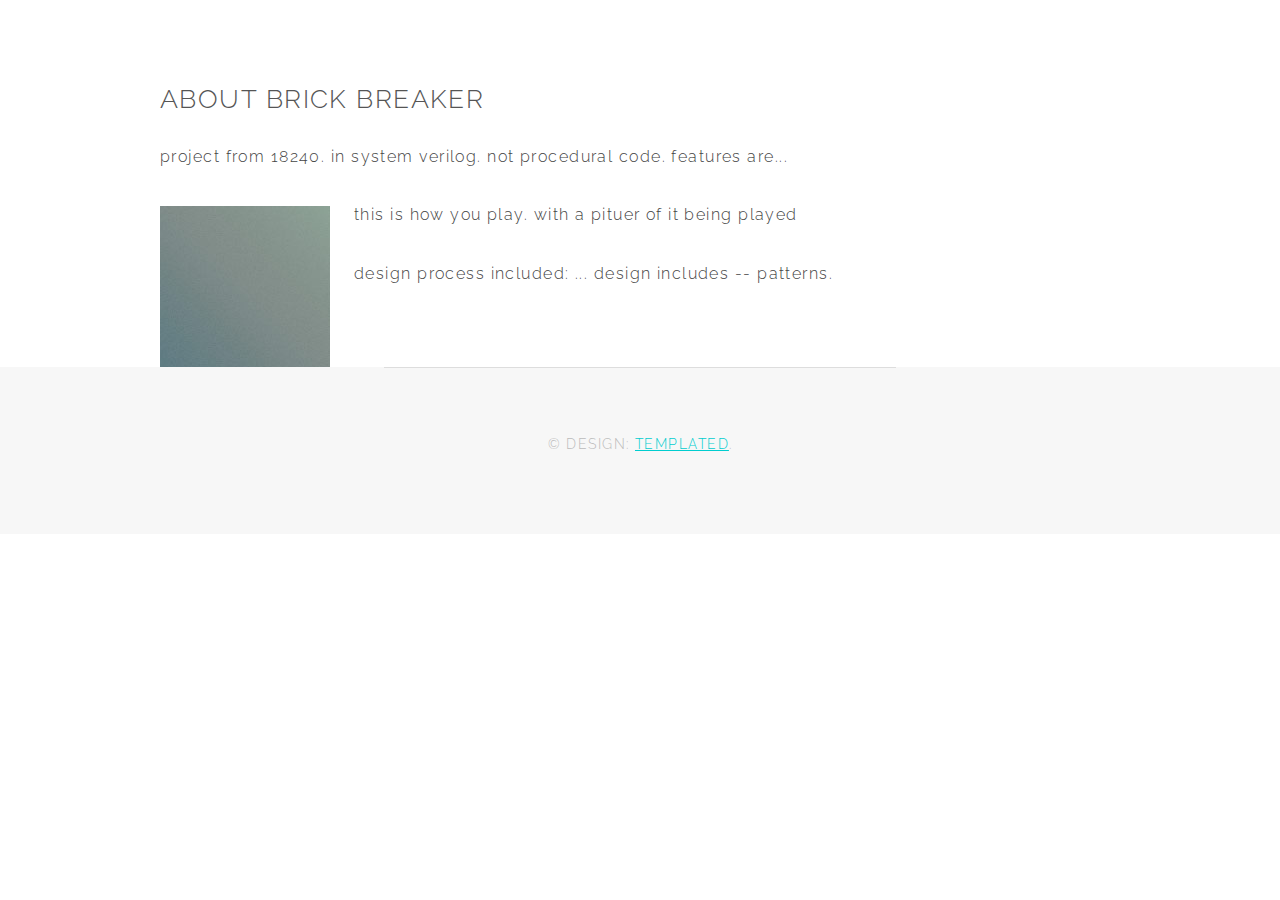
==== BrickBreaker.html @ 923b13d5 "bb" ====
<!DOCTYPE HTML>
<!--
  Typify by TEMPLATED
  templated.co @templatedco
  Released for free under the Creative Commons Attribution 3.0 license (templated.co/license)
-->
<html>
  <head>
    <title>Amy Lin - Brick Breaker</title>
    <meta charset="utf-8" />
    <meta name="viewport" content="width=device-width, initial-scale=1" />
    <!--[if lte IE 8]><script src="assets/js/ie/html5shiv.js"></script><![endif]-->
    <link rel="stylesheet" href="assets/css/main.css" />
    <!--[if lte IE 9]><link rel="stylesheet" href="assets/css/ie9.css" /><![endif]-->
  </head>
  <body>

    <!-- Banner -->
    <!--
      <section id="banner">
        <h2><strong>Scrabble</strong></h2>
        <p>Brought to you by Templated</p>
        <ul class="actions">
          <li><a href="#" class="button special">Get started</a></li>
        </ul>
      </section>
    -->

    <!-- maybe there's a way to put a smaller header here -->
    <!-- About the project -->
    <section is="" class="wrapper">
      <div class="inner">

          <h2 id="content">About Brick Breaker</h2>
          <p>project from 18240. in system verilog. not procedural code. features are...</p>
        
          <!-- add screen shot-->
          <p><span class="image left"><img src="images/pic02.jpg" alt="" /></span>this is how you play. with a pituer of it being played</p>

          <!-- have picture of game being played --> 
          <p>design process included: ... design includes -- patterns. </p>
        </div>
    </section>



    <!--
      <section id="one" class="wrapper special">
        <div class="inner">
          <header class="major">
            <h2>Projects</h2>
          </header>

          <div class="features">
            <div class="feature">
              <i class="fa fa-diamond"></i>
              <h3><a href="#">Brick Breaker</a></h3>
              <p>System Verilog</p>
            </div>

            <div class="feature">
              <i class="fa fa-paper-plane-o"></i>
              <h3><a href="Scrabble.html">Scrabble</a></h3>
              <p>Java</p>
            </div>

            
            <div class="feature">
              <i class="fa fa-copy"></i>
              <h3>Scrabble</h3>
              <p>Java</p>
            </div>

            <div class="feature">
              <i class="fa fa-paper-plane-o"></i>
              <h3>Feugiat nullam</h3>
              <p>Sed tempus feugiat adipiscing nisl cursus aliquam dolore.</p>
            </div>

            <div class="feature">
              <i class="fa fa-save"></i>
              <h3>Amet imperdiet</h3>
              <p>Sed tempus feugiat adipiscing nisl cursus aliquam dolore.</p>
            </div>

            <div class="feature">
              <i class="fa fa-envelope-o"></i>
              <h3>Tempus lorem</h3>
              <p>Sed tempus feugiat adipiscing nisl cursus aliquam dolore.</p>
            </div>
            

          </div>
        </div>
      </section>
    -->

    <!-- Two -->
    <!--
      <section id="two" class="wrapper style2 special">
        <div class="inner narrow">
          <header>
            <h2>Get in touch</h2>
          </header>
          <form class="grid-form" method="post" action="#">
            <div class="form-control narrow">
              <label for="name">Name</label>
              <input name="name" id="name" type="text">
            </div>
            <div class="form-control narrow">
              <label for="email">Email</label>
              <input name="email" id="email" type="email">
            </div>
            <div class="form-control">
              <label for="message">Message</label>
              <textarea name="message" id="message" rows="4"></textarea>
            </div>
            <ul class="actions">
              <li><input value="Send Message" type="submit"></li>
            </ul>
          </form>
        </div>
      </section>
    -->

    <!-- Three -->
    <!--
      <section id="three" class="wrapper">
        <div class="inner">

          <h2 id="content">Sample Content</h2>
          <p>Praesent ac adipiscing ullamcorper semper ut amet ac risus. Lorem sapien ut odio odio nunc. Ac adipiscing nibh porttitor erat risus justo adipiscing adipiscing amet placerat accumsan. Vis. Faucibus odio magna tempus adipiscing a non. In mi primis arcu ut non accumsan vivamus ac blandit adipiscing adipiscing arcu metus praesent turpis eu ac lacinia nunc ac commodo gravida adipiscing eget accumsan ac nunc adipiscing adipiscing.</p>
          <div class="row">
            <div class="6u 12u$(small)">
              <h3>Sem turpis amet semper</h3>
              <p>Nunc lacinia ante nunc ac lobortis. Interdum adipiscing gravida odio porttitor sem non mi integer non faucibus ornare mi ut ante amet placerat aliquet. Volutpat commodo eu sed ante lacinia. Sapien a lorem in integer ornare praesent commodo adipiscing arcu in massa commodo lorem accumsan at odio massa ac ac. Semper adipiscing varius montes viverra nibh in adipiscing blandit tempus accumsan.</p>
            </div>
            <div class="6u$ 12u$(small)">
              <h3>Magna odio tempus commodo</h3>
              <p>In arcu accumsan arcu adipiscing accumsan orci ac. Felis id enim aliquet. Accumsan ac integer lobortis commodo ornare aliquet accumsan erat tempus amet porttitor. Ante commodo blandit adipiscing integer semper orci eget. Faucibus commodo adipiscing mi eu nullam accumsan morbi arcu ornare odio mi adipiscing nascetur lacus ac interdum morbi accumsan vis mi accumsan ac praesent.</p>
            </div>
            <div class="4u 12u$(medium)">
              <h3>Interdum sapien gravida</h3>
              <p>Nunc lacinia ante nunc ac lobortis. Interdum adipiscing gravida odio porttitor sem non mi integer non faucibus ornare mi ut ante amet placerat aliquet. Volutpat eu sed ante lacinia sapien lorem accumsan varius montes viverra nibh in adipiscing blandit tempus accumsan.</p>
            </div>
            <div class="4u 12u$(medium)">
              <h3>Faucibus consequat lorem</h3>
              <p>Nunc lacinia ante nunc ac lobortis. Interdum adipiscing gravida odio porttitor sem non mi integer non faucibus ornare mi ut ante amet placerat aliquet. Volutpat eu sed ante lacinia sapien lorem accumsan varius montes viverra nibh in adipiscing blandit tempus accumsan.</p>
            </div>
            <div class="4u$ 12u$(medium)">
              <h3>Accumsan montes viverra</h3>
              <p>Nunc lacinia ante nunc ac lobortis. Interdum adipiscing gravida odio porttitor sem non mi integer non faucibus ornare mi ut ante amet placerat aliquet. Volutpat eu sed ante lacinia sapien lorem accumsan varius montes viverra nibh in adipiscing blandit tempus accumsan.</p>
            </div>
          </div>

          <hr class="major" />

          <h2 id="elements">Elements</h2>
          <div class="row 200%">
            <div class="6u 12u$(medium)">

              <h3>Text</h3>
              <p>This is <b>bold</b> and this is <strong>strong</strong>. This is <i>italic</i> and this is <em>emphasized</em>.
              This is <sup>superscript</sup> text and this is <sub>subscript</sub> text.
              This is <u>underlined</u> and this is code: <code>for (;;) { ... }</code>.
              Finally, this is a <a href="#">link</a>.</p>
              <hr />
              <h2>Heading Level 2</h2>
              <h3>Heading Level 3</h3>
              <h4>Heading Level 4</h4>
              <h5>Heading Level 5</h5>
              <h6>Heading Level 6</h6>
              <hr />
              <header>
                <h2>Heading with a Subtitle</h2>
                <p>Lorem ipsum dolor sit amet nullam id egestas urna aliquam</p>
              </header>
              <p>Nunc lacinia ante nunc ac lobortis. Interdum adipiscing gravida odio porttitor sem non mi integer non faucibus ornare mi ut ante amet placerat aliquet. Volutpat eu sed ante lacinia sapien lorem accumsan varius montes viverra nibh in adipiscing blandit tempus accumsan.</p>
              <header>
                <h3>Heading with a Subtitle</h3>
                <p>Lorem ipsum dolor sit amet nullam id egestas urna aliquam</p>
              </header>
              <p>Nunc lacinia ante nunc ac lobortis. Interdum adipiscing gravida odio porttitor sem non mi integer non faucibus ornare mi ut ante amet placerat aliquet. Volutpat eu sed ante lacinia sapien lorem accumsan varius montes viverra nibh in adipiscing blandit tempus accumsan.</p>
              <header>
                <h4>Heading with a Subtitle</h4>
                <p>Lorem ipsum dolor sit amet nullam id egestas urna aliquam</p>
              </header>
              <p>Nunc lacinia ante nunc ac lobortis. Interdum adipiscing gravida odio porttitor sem non mi integer non faucibus ornare mi ut ante amet placerat aliquet. Volutpat eu sed ante lacinia sapien lorem accumsan varius montes viverra nibh in adipiscing blandit tempus accumsan.</p>

              <h3>Lists</h3>
              <div class="row">
                <div class="6u 12u$(small)">

                  <h4>Unordered</h4>
                  <ul>
                    <li>Dolor pulvinar etiam magna etiam.</li>
                    <li>Sagittis adipiscing lorem eleifend.</li>
                    <li>Felis enim feugiat dolore viverra.</li>
                  </ul>

                  <h4>Alternate</h4>
                  <ul class="alt">
                    <li>Dolor pulvinar etiam magna etiam.</li>
                    <li>Sagittis adipiscing lorem eleifend.</li>
                    <li>Felis enim feugiat dolore viverra.</li>
                  </ul>

                </div>
                <div class="6u$ 12u$(small)">

                  <h4>Ordered</h4>
                  <ol>
                    <li>Dolor pulvinar etiam magna etiam.</li>
                    <li>Etiam vel felis at lorem sed viverra.</li>
                    <li>Felis enim feugiat dolore viverra.</li>
                    <li>Dolor pulvinar etiam magna etiam.</li>
                    <li>Etiam vel felis at lorem sed viverra.</li>
                    <li>Felis enim feugiat dolore viverra.</li>
                  </ol>

                  <h4>Icons</h4>
                  <ul class="icons">
                    <li><a href="#" class="icon fa-twitter"><span class="label">Twitter</span></a></li>
                    <li><a href="#" class="icon fa-facebook"><span class="label">Facebook</span></a></li>
                    <li><a href="#" class="icon fa-instagram"><span class="label">Instagram</span></a></li>
                    <li><a href="#" class="icon fa-github"><span class="label">Github</span></a></li>
                    <li><a href="#" class="icon fa-dribbble"><span class="label">Dribbble</span></a></li>
                    <li><a href="#" class="icon fa-tumblr"><span class="label">Tumblr</span></a></li>
                  </ul>

                </div>
              </div>
              <h4>Definition</h4>
              <dl>
                <dt>Item 1</dt>
                <dd>
                  <p>Lorem ipsum dolor vestibulum ante ipsum primis in faucibus vestibulum. Blandit adipiscing eu felis iaculis volutpat ac adipiscing accumsan eu faucibus. Integer ac pellentesque praesent.</p>
                </dd>
                <dt>Item 2</dt>
                <dd>
                  <p>Lorem ipsum dolor vestibulum ante ipsum primis in faucibus vestibulum. Blandit adipiscing eu felis iaculis volutpat ac adipiscing accumsan eu faucibus. Integer ac pellentesque praesent.</p>
                </dd>
                <dt>Item 3</dt>
                <dd>
                  <p>Lorem ipsum dolor vestibulum ante ipsum primis in faucibus vestibulum. Blandit adipiscing eu felis iaculis volutpat ac adipiscing accumsan eu faucibus. Integer ac pellentesque praesent.</p>
                </dd>
              </dl>

              <h4>Actions</h4>
              <ul class="actions">
                <li><a href="#" class="button special">Default</a></li>
                <li><a href="#" class="button">Default</a></li>
                <li><a href="#" class="button alt">Default</a></li>
              </ul>
              <ul class="actions small">
                <li><a href="#" class="button special small">Small</a></li>
                <li><a href="#" class="button small">Small</a></li>
                <li><a href="#" class="button alt small">Small</a></li>
              </ul>
              <div class="row">
                <div class="3u 12u$(small)">
                  <ul class="actions vertical">
                    <li><a href="#" class="button special">Default</a></li>
                    <li><a href="#" class="button">Default</a></li>
                    <li><a href="#" class="button alt">Default</a></li>
                  </ul>
                </div>
                <div class="3u 12u$(small)">
                  <ul class="actions vertical small">
                    <li><a href="#" class="button special small">Small</a></li>
                    <li><a href="#" class="button small">Small</a></li>
                    <li><a href="#" class="button alt small">Small</a></li>
                  </ul>
                </div>
                <div class="3u 12u$(small)">
                  <ul class="actions vertical">
                    <li><a href="#" class="button special fit">Default</a></li>
                    <li><a href="#" class="button fit">Default</a></li>
                    <li><a href="#" class="button alt fit">Default</a></li>
                  </ul>
                </div>
                <div class="3u$ 12u$(small)">
                  <ul class="actions vertical small">
                    <li><a href="#" class="button special small fit">Small</a></li>
                    <li><a href="#" class="button small fit">Small</a></li>
                    <li><a href="#" class="button alt small fit">Small</a></li>
                  </ul>
                </div>
              </div>

              <h3>Blockquote</h3>
              <blockquote>Fringilla nisl. Donec accumsan interdum nisi, quis tincidunt felis sagittis eget tempus euismod. Vestibulum ante ipsum primis in faucibus vestibulum. Blandit adipiscing eu felis iaculis volutpat ac adipiscing accumsan faucibus. Vestibulum ante ipsum primis in faucibus vestibulum. Blandit adipiscing eu felis.</blockquote>

              <h3>Table</h3>
              <h4>Default</h4>
              <div class="table-wrapper">
                <table>
                  <thead>
                    <tr>
                      <th>Name</th>
                      <th>Description</th>
                      <th>Price</th>
                    </tr>
                  </thead>
                  <tbody>
                    <tr>
                      <td>Item 1</td>
                      <td>Ante turpis integer aliquet porttitor.</td>
                      <td>29.99</td>
                    </tr>
                    <tr>
                      <td>Item 2</td>
                      <td>Vis ac commodo adipiscing arcu aliquet.</td>
                      <td>19.99</td>
                    </tr>
                    <tr>
                      <td>Item 3</td>
                      <td> Morbi faucibus arcu accumsan lorem.</td>
                      <td>29.99</td>
                    </tr>
                    <tr>
                      <td>Item 4</td>
                      <td>Vitae integer tempus condimentum.</td>
                      <td>19.99</td>
                    </tr>
                    <tr>
                      <td>Item 5</td>
                      <td>Ante turpis integer aliquet porttitor.</td>
                      <td>29.99</td>
                    </tr>
                  </tbody>
                  <tfoot>
                    <tr>
                      <td colspan="2"></td>
                      <td>100.00</td>
                    </tr>
                  </tfoot>
                </table>
              </div>

              <h4>Alternate</h4>
              <div class="table-wrapper">
                <table class="alt">
                  <thead>
                    <tr>
                      <th>Name</th>
                      <th>Description</th>
                      <th>Price</th>
                    </tr>
                  </thead>
                  <tbody>
                    <tr>
                      <td>Item 1</td>
                      <td>Ante turpis integer aliquet porttitor.</td>
                      <td>29.99</td>
                    </tr>
                    <tr>
                      <td>Item 2</td>
                      <td>Vis ac commodo adipiscing arcu aliquet.</td>
                      <td>19.99</td>
                    </tr>
                    <tr>
                      <td>Item 3</td>
                      <td> Morbi faucibus arcu accumsan lorem.</td>
                      <td>29.99</td>
                    </tr>
                    <tr>
                      <td>Item 4</td>
                      <td>Vitae integer tempus condimentum.</td>
                      <td>19.99</td>
                    </tr>
                    <tr>
                      <td>Item 5</td>
                      <td>Ante turpis integer aliquet porttitor.</td>
                      <td>29.99</td>
                    </tr>
                  </tbody>
                  <tfoot>
                    <tr>
                      <td colspan="2"></td>
                      <td>100.00</td>
                    </tr>
                  </tfoot>
                </table>
              </div>

            </div>
            <div class="6u$ 12u$(medium)">

              <h3>Buttons</h3>
              <ul class="actions">
                <li><a href="#" class="button special">Special</a></li>
                <li><a href="#" class="button">Default</a></li>
                <li><a href="#" class="button alt">Alternate</a></li>
              </ul>
              <ul class="actions">
                <li><a href="#" class="button special big">Big</a></li>
                <li><a href="#" class="button">Default</a></li>
                <li><a href="#" class="button alt small">Small</a></li>
              </ul>
              <ul class="actions fit">
                <li><a href="#" class="button special fit">Fit</a></li>
                <li><a href="#" class="button fit">Fit</a></li>
                <li><a href="#" class="button alt fit">Fit</a></li>
              </ul>
              <ul class="actions fit small">
                <li><a href="#" class="button special fit small">Fit + Small</a></li>
                <li><a href="#" class="button fit small">Fit + Small</a></li>
                <li><a href="#" class="button alt fit small">Fit + Small</a></li>
              </ul>
              <ul class="actions">
                <li><a href="#" class="button special icon fa-search">Icon</a></li>
                <li><a href="#" class="button icon fa-download">Icon</a></li>
                <li><a href="#" class="button alt icon fa-check">Icon</a></li>
              </ul>
              <ul class="actions">
                <li><span class="button special disabled">Special</span></li>
                <li><span class="button disabled">Default</span></li>
                <li><span class="button alt disabled">Alternate</span></li>
              </ul>

              <h3>Form</h3>
              <form method="post" action="#">
                <div class="row uniform">
                  <div class="6u 12u$(xsmall)">
                    <input type="text" name="name" id="name" value="" placeholder="Name" />
                  </div>
                  <div class="6u$ 12u$(xsmall)">
                    <input type="email" name="email" id="email" value="" placeholder="Email" />
                  </div>
                  <div class="12u$">
                    <div class="select-wrapper">
                      <select name="category" id="category">
                        <option value="">- Category -</option>
                        <option value="1">Manufacturing</option>
                        <option value="1">Shipping</option>
                        <option value="1">Administration</option>
                        <option value="1">Human Resources</option>
                      </select>
                    </div>
                  </div>
                  <div class="4u 12u$(small)">
                    <input type="radio" id="priority-low" name="priority" checked>
                    <label for="priority-low">Low Priority</label>
                  </div>
                  <div class="4u 12u$(small)">
                    <input type="radio" id="priority-normal" name="priority">
                    <label for="priority-normal">Normal Priority</label>
                  </div>
                  <div class="4u$ 12u$(small)">
                    <input type="radio" id="priority-high" name="priority">
                    <label for="priority-high">High Priority</label>
                  </div>
                  <div class="6u 12u$(small)">
                    <input type="checkbox" id="copy" name="copy">
                    <label for="copy">Email me a copy of this message</label>
                  </div>
                  <div class="6u$ 12u$(small)">
                    <input type="checkbox" id="human" name="human" checked>
                    <label for="human">I am a human and not a robot</label>
                  </div>
                  <div class="12u$">
                    <textarea name="message" id="message" placeholder="Enter your message" rows="6"></textarea>
                  </div>
                  <div class="12u$">
                    <ul class="actions">
                      <li><input type="submit" value="Send Message" /></li>
                      <li><input type="reset" value="Reset" class="alt" /></li>
                    </ul>
                  </div>
                </div>
              </form>

              <hr />

              <form method="post" action="#">
                <div class="row uniform">
                  <div class="9u 12u$(small)">
                    <input type="text" name="query" id="query" value="" placeholder="Query" />
                  </div>
                  <div class="3u$ 12u$(small)">
                    <input type="submit" value="Search" class="fit" />
                  </div>
                </div>
              </form>

              <h3>Image</h3>
              <h4>Fit</h4>
              <span class="image fit"><img src="images/pic01.jpg" alt="" /></span>
              <div class="box alt">
                <div class="row 50% uniform">
                  <div class="4u"><span class="image fit"><img src="images/pic01.jpg" alt="" /></span></div>
                  <div class="4u"><span class="image fit"><img src="images/pic01.jpg" alt="" /></span></div>
                  <div class="4u$"><span class="image fit"><img src="images/pic01.jpg" alt="" /></span></div>
                  <div class="4u"><span class="image fit"><img src="images/pic01.jpg" alt="" /></span></div>
                  <div class="4u"><span class="image fit"><img src="images/pic01.jpg" alt="" /></span></div>
                  <div class="4u$"><span class="image fit"><img src="images/pic01.jpg" alt="" /></span></div>
                  <div class="4u"><span class="image fit"><img src="images/pic01.jpg" alt="" /></span></div>
                  <div class="4u"><span class="image fit"><img src="images/pic01.jpg" alt="" /></span></div>
                  <div class="4u$"><span class="image fit"><img src="images/pic01.jpg" alt="" /></span></div>
                </div>
              </div>

              <h4>Left &amp; Right</h4>
              <p><span class="image left"><img src="images/pic02.jpg" alt="" /></span>Lorem ipsum dolor sit accumsan interdum nisi, quis tincidunt felis sagittis eget. tempus euismod. Vestibulum ante ipsum primis in faucibus vestibulum. Blandit adipiscing eu felis iaculis volutpat ac adipiscing accumsan eu faucibus. Integer ac pellentesque praesent tincidunt felis sagittis eget. tempus euismod. Vestibulum ante ipsum primis sagittis eget. tempus euismod. Vestibulum ante ipsum primis in faucibus vestibulum. Blandit adipiscing eu felis iaculis volutpat ac adipiscing accumsan eu faucibus. Integer ac pellentesque praesent tincidunt felis sagittis eget. tempus euismod. Vestibulum ante ipsum primis in faucibus vestibulum. Blandit adipiscing eu felis iaculis volutpat ac adipiscing accumsan eu faucibus. Integer ac pellentesque praesent. Vestibulum ante ipsum primis in faucibus magna blandit adipiscing eu felis iaculis volutpat lorem ipsum dolor sit amet dolor consequat.</p>
              <p><span class="image right"><img src="images/pic02.jpg" alt="" /></span>Lorem ipsum dolor sit accumsan interdum nisi, quis tincidunt felis sagittis eget. tempus euismod. Vestibulum ante ipsum primis in faucibus vestibulum. Blandit adipiscing eu felis iaculis volutpat ac adipiscing accumsan eu faucibus. Integer ac pellentesque praesent tincidunt felis sagittis eget. tempus euismod. Vestibulum ante ipsum primis sagittis eget. tempus euismod. Vestibulum ante ipsum primis in faucibus vestibulum. Blandit adipiscing eu felis iaculis volutpat ac adipiscing accumsan eu faucibus. Integer ac pellentesque praesent tincidunt felis sagittis eget. tempus euismod. Vestibulum ante ipsum primis in faucibus vestibulum. Blandit adipiscing eu felis iaculis volutpat ac adipiscing accumsan eu faucibus. Integer ac pellentesque praesent. Vestibulum ante ipsum primis in faucibus magna blandit adipiscing eu felis iaculis volutpat lorem ipsum dolor sit amet dolor consequat.</p>

              <h3>Box</h3>
              <div class="box">
                <p>Felis sagittis eget tempus primis in faucibus vestibulum. Blandit adipiscing eu felis iaculis volutpat ac adipiscing accumsan eu faucibus. Integer ac pellentesque praesent tincidunt felis sagittis eget. tempus euismod. Magna sed etiam ante ipsum primis in faucibus vestibulum. Blandit adipiscing eu ipsum primis in faucibus vestibulum. Blandit adipiscing eu felis iaculis volutpat ac adipiscing accumsan eu faucibus lorem ipsum dolor sit amet nullam.</p>
              </div>

              <h3>Preformatted</h3>
              <pre><code>i = 0;

while (!deck.isInOrder()) {
    print 'Iteration ' + i;
    deck.shuffle();
    i++;
}

print 'It took ' + i + ' iterations to sort the deck.';
</code></pre>

            </div>
          </div>

        </div>
      </section>
    -->



    <!-- Footer -->
      <footer id="footer">
        <div class="copyright">
          &copy; Design: <a href="http://templated.co/">TEMPLATED</a>.
        </div>
      </footer>

    <!-- Scripts -->
      <script src="assets/js/jquery.min.js"></script>
      <script src="assets/js/skel.min.js"></script>
      <script src="assets/js/util.js"></script>
      <!--[if lte IE 8]><script src="assets/js/ie/respond.min.js"></script><![endif]-->
      <script src="assets/js/main.js"></script>

  </body>
</html>
---- assets/css/main.css ----
@import url(font-awesome.min.css);
@import url("http://fonts.googleapis.com/css?family=Raleway:300,700");

/*
	Typify by TEMPLATED
	templated.co @templatedco
	Released for free under the Creative Commons Attribution 3.0 license (templated.co/license)
*/

/* Reset */

	html, body, div, span, applet, object, iframe, h1, h2, h3, h4, h5, h6, p, blockquote, pre, a, abbr, acronym, address, big, cite, code, del, dfn, em, img, ins, kbd, q, s, samp, small, strike, strong, sub, sup, tt, var, b, u, i, center, dl, dt, dd, ol, ul, li, fieldset, form, label, legend, table, caption, tbody, tfoot, thead, tr, th, td, article, aside, canvas, details, embed, figure, figcaption, footer, header, hgroup, menu, nav, output, ruby, section, summary, time, mark, audio, video {
		margin: 0;
		padding: 0;
		border: 0;
		font-size: 100%;
		font: inherit;
		vertical-align: baseline;
	}

	article, aside, details, figcaption, figure, footer, header, hgroup, menu, nav, section {
		display: block;
	}

	body {
		line-height: 1;
	}

	ol, ul {
		list-style: none;
	}

	blockquote, q {
		quotes: none;
	}

	blockquote:before, blockquote:after, q:before, q:after {
		content: '';
		content: none;
	}

	table {
		border-collapse: collapse;
		border-spacing: 0;
	}

	body {
		-webkit-text-size-adjust: none;
	}

/* Box Model */

	*, *:before, *:after {
		-moz-box-sizing: border-box;
		-webkit-box-sizing: border-box;
		box-sizing: border-box;
	}

/* Containers */

	.container {
		margin-left: auto;
		margin-right: auto;
	}

	.container.\31 25\25 {
		width: 100%;
		max-width: 100em;
		min-width: 80em;
	}

	.container.\37 5\25 {
		width: 60em;
	}

	.container.\35 0\25 {
		width: 40em;
	}

	.container.\32 5\25 {
		width: 20em;
	}

	.container {
		width: 80em;
	}

	@media screen and (max-width: 1680px) {

		.container.\31 25\25 {
			width: 100%;
			max-width: 100em;
			min-width: 80em;
		}

		.container.\37 5\25 {
			width: 60em;
		}

		.container.\35 0\25 {
			width: 40em;
		}

		.container.\32 5\25 {
			width: 20em;
		}

		.container {
			width: 80em;
		}

	}

	@media screen and (max-width: 1280px) {

		.container.\31 25\25 {
			width: 100%;
			max-width: 81.25em;
			min-width: 65em;
		}

		.container.\37 5\25 {
			width: 48.75em;
		}

		.container.\35 0\25 {
			width: 32.5em;
		}

		.container.\32 5\25 {
			width: 16.25em;
		}

		.container {
			width: 65em;
		}

	}

	@media screen and (max-width: 980px) {

		.container.\31 25\25 {
			width: 100%;
			max-width: 112.5%;
			min-width: 90%;
		}

		.container.\37 5\25 {
			width: 67.5%;
		}

		.container.\35 0\25 {
			width: 45%;
		}

		.container.\32 5\25 {
			width: 22.5%;
		}

		.container {
			width: 90%;
		}

	}

	@media screen and (max-width: 736px) {

		.container.\31 25\25 {
			width: 100%;
			max-width: 112.5%;
			min-width: 90%;
		}

		.container.\37 5\25 {
			width: 67.5%;
		}

		.container.\35 0\25 {
			width: 45%;
		}

		.container.\32 5\25 {
			width: 22.5%;
		}

		.container {
			width: 90%;
		}

	}

	@media screen and (max-width: 480px) {

		.container.\31 25\25 {
			width: 100%;
			max-width: 112.5%;
			min-width: 90%;
		}

		.container.\37 5\25 {
			width: 67.5%;
		}

		.container.\35 0\25 {
			width: 45%;
		}

		.container.\32 5\25 {
			width: 22.5%;
		}

		.container {
			width: 90%;
		}

	}

/* Grid */

	.row {
		border-bottom: solid 1px transparent;
		-moz-box-sizing: border-box;
		-webkit-box-sizing: border-box;
		box-sizing: border-box;
	}

	.row > * {
		float: left;
		-moz-box-sizing: border-box;
		-webkit-box-sizing: border-box;
		box-sizing: border-box;
	}

	.row:after, .row:before {
		content: '';
		display: block;
		clear: both;
		height: 0;
	}

	.row.uniform > * > :first-child {
		margin-top: 0;
	}

	.row.uniform > * > :last-child {
		margin-bottom: 0;
	}

	.row.\30 \25 > * {
		padding: 0 0 0 0em;
	}

	.row.\30 \25 {
		margin: 0 0 -1px 0em;
	}

	.row.uniform.\30 \25 > * {
		padding: 0em 0 0 0em;
	}

	.row.uniform.\30 \25 {
		margin: 0em 0 -1px 0em;
	}

	.row > * {
		padding: 0 0 0 2em;
	}

	.row {
		margin: 0 0 -1px -2em;
	}

	.row.uniform > * {
		padding: 2em 0 0 2em;
	}

	.row.uniform {
		margin: -2em 0 -1px -2em;
	}

	.row.\32 00\25 > * {
		padding: 0 0 0 4em;
	}

	.row.\32 00\25 {
		margin: 0 0 -1px -4em;
	}

	.row.uniform.\32 00\25 > * {
		padding: 4em 0 0 4em;
	}

	.row.uniform.\32 00\25 {
		margin: -4em 0 -1px -4em;
	}

	.row.\31 50\25 > * {
		padding: 0 0 0 3em;
	}

	.row.\31 50\25 {
		margin: 0 0 -1px -3em;
	}

	.row.uniform.\31 50\25 > * {
		padding: 3em 0 0 3em;
	}

	.row.uniform.\31 50\25 {
		margin: -3em 0 -1px -3em;
	}

	.row.\35 0\25 > * {
		padding: 0 0 0 1em;
	}

	.row.\35 0\25 {
		margin: 0 0 -1px -1em;
	}

	.row.uniform.\35 0\25 > * {
		padding: 1em 0 0 1em;
	}

	.row.uniform.\35 0\25 {
		margin: -1em 0 -1px -1em;
	}

	.row.\32 5\25 > * {
		padding: 0 0 0 0.5em;
	}

	.row.\32 5\25 {
		margin: 0 0 -1px -0.5em;
	}

	.row.uniform.\32 5\25 > * {
		padding: 0.5em 0 0 0.5em;
	}

	.row.uniform.\32 5\25 {
		margin: -0.5em 0 -1px -0.5em;
	}

	.\31 2u, .\31 2u\24 {
		width: 100%;
		clear: none;
		margin-left: 0;
	}

	.\31 1u, .\31 1u\24 {
		width: 91.6666666667%;
		clear: none;
		margin-left: 0;
	}

	.\31 0u, .\31 0u\24 {
		width: 83.3333333333%;
		clear: none;
		margin-left: 0;
	}

	.\39 u, .\39 u\24 {
		width: 75%;
		clear: none;
		margin-left: 0;
	}

	.\38 u, .\38 u\24 {
		width: 66.6666666667%;
		clear: none;
		margin-left: 0;
	}

	.\37 u, .\37 u\24 {
		width: 58.3333333333%;
		clear: none;
		margin-left: 0;
	}

	.\36 u, .\36 u\24 {
		width: 50%;
		clear: none;
		margin-left: 0;
	}

	.\35 u, .\35 u\24 {
		width: 41.6666666667%;
		clear: none;
		margin-left: 0;
	}

	.\34 u, .\34 u\24 {
		width: 33.3333333333%;
		clear: none;
		margin-left: 0;
	}

	.\33 u, .\33 u\24 {
		width: 25%;
		clear: none;
		margin-left: 0;
	}

	.\32 u, .\32 u\24 {
		width: 16.6666666667%;
		clear: none;
		margin-left: 0;
	}

	.\31 u, .\31 u\24 {
		width: 8.3333333333%;
		clear: none;
		margin-left: 0;
	}

	.\31 2u\24 + *,
	.\31 1u\24 + *,
	.\31 0u\24 + *,
	.\39 u\24 + *,
	.\38 u\24 + *,
	.\37 u\24 + *,
	.\36 u\24 + *,
	.\35 u\24 + *,
	.\34 u\24 + *,
	.\33 u\24 + *,
	.\32 u\24 + *,
	.\31 u\24 + * {
		clear: left;
	}

	.\-11u {
		margin-left: 91.66667%;
	}

	.\-10u {
		margin-left: 83.33333%;
	}

	.\-9u {
		margin-left: 75%;
	}

	.\-8u {
		margin-left: 66.66667%;
	}

	.\-7u {
		margin-left: 58.33333%;
	}

	.\-6u {
		margin-left: 50%;
	}

	.\-5u {
		margin-left: 41.66667%;
	}

	.\-4u {
		margin-left: 33.33333%;
	}

	.\-3u {
		margin-left: 25%;
	}

	.\-2u {
		margin-left: 16.66667%;
	}

	.\-1u {
		margin-left: 8.33333%;
	}

	@media screen and (max-width: 1680px) {

		.row > * {
			padding: 0 0 0 2em;
		}

		.row {
			margin: 0 0 -1px -2em;
		}

		.row.uniform > * {
			padding: 2em 0 0 2em;
		}

		.row.uniform {
			margin: -2em 0 -1px -2em;
		}

		.row.\32 00\25 > * {
			padding: 0 0 0 4em;
		}

		.row.\32 00\25 {
			margin: 0 0 -1px -4em;
		}

		.row.uniform.\32 00\25 > * {
			padding: 4em 0 0 4em;
		}

		.row.uniform.\32 00\25 {
			margin: -4em 0 -1px -4em;
		}

		.row.\31 50\25 > * {
			padding: 0 0 0 3em;
		}

		.row.\31 50\25 {
			margin: 0 0 -1px -3em;
		}

		.row.uniform.\31 50\25 > * {
			padding: 3em 0 0 3em;
		}

		.row.uniform.\31 50\25 {
			margin: -3em 0 -1px -3em;
		}

		.row.\35 0\25 > * {
			padding: 0 0 0 1em;
		}

		.row.\35 0\25 {
			margin: 0 0 -1px -1em;
		}

		.row.uniform.\35 0\25 > * {
			padding: 1em 0 0 1em;
		}

		.row.uniform.\35 0\25 {
			margin: -1em 0 -1px -1em;
		}

		.row.\32 5\25 > * {
			padding: 0 0 0 0.5em;
		}

		.row.\32 5\25 {
			margin: 0 0 -1px -0.5em;
		}

		.row.uniform.\32 5\25 > * {
			padding: 0.5em 0 0 0.5em;
		}

		.row.uniform.\32 5\25 {
			margin: -0.5em 0 -1px -0.5em;
		}

		.\31 2u\28xlarge\29, .\31 2u\24\28xlarge\29 {
			width: 100%;
			clear: none;
			margin-left: 0;
		}

		.\31 1u\28xlarge\29, .\31 1u\24\28xlarge\29 {
			width: 91.6666666667%;
			clear: none;
			margin-left: 0;
		}

		.\31 0u\28xlarge\29, .\31 0u\24\28xlarge\29 {
			width: 83.3333333333%;
			clear: none;
			margin-left: 0;
		}

		.\39 u\28xlarge\29, .\39 u\24\28xlarge\29 {
			width: 75%;
			clear: none;
			margin-left: 0;
		}

		.\38 u\28xlarge\29, .\38 u\24\28xlarge\29 {
			width: 66.6666666667%;
			clear: none;
			margin-left: 0;
		}

		.\37 u\28xlarge\29, .\37 u\24\28xlarge\29 {
			width: 58.3333333333%;
			clear: none;
			margin-left: 0;
		}

		.\36 u\28xlarge\29, .\36 u\24\28xlarge\29 {
			width: 50%;
			clear: none;
			margin-left: 0;
		}

		.\35 u\28xlarge\29, .\35 u\24\28xlarge\29 {
			width: 41.6666666667%;
			clear: none;
			margin-left: 0;
		}

		.\34 u\28xlarge\29, .\34 u\24\28xlarge\29 {
			width: 33.3333333333%;
			clear: none;
			margin-left: 0;
		}

		.\33 u\28xlarge\29, .\33 u\24\28xlarge\29 {
			width: 25%;
			clear: none;
			margin-left: 0;
		}

		.\32 u\28xlarge\29, .\32 u\24\28xlarge\29 {
			width: 16.6666666667%;
			clear: none;
			margin-left: 0;
		}

		.\31 u\28xlarge\29, .\31 u\24\28xlarge\29 {
			width: 8.3333333333%;
			clear: none;
			margin-left: 0;
		}

		.\31 2u\24\28xlarge\29 + *,
		.\31 1u\24\28xlarge\29 + *,
		.\31 0u\24\28xlarge\29 + *,
		.\39 u\24\28xlarge\29 + *,
		.\38 u\24\28xlarge\29 + *,
		.\37 u\24\28xlarge\29 + *,
		.\36 u\24\28xlarge\29 + *,
		.\35 u\24\28xlarge\29 + *,
		.\34 u\24\28xlarge\29 + *,
		.\33 u\24\28xlarge\29 + *,
		.\32 u\24\28xlarge\29 + *,
		.\31 u\24\28xlarge\29 + * {
			clear: left;
		}

		.\-11u\28xlarge\29 {
			margin-left: 91.66667%;
		}

		.\-10u\28xlarge\29 {
			margin-left: 83.33333%;
		}

		.\-9u\28xlarge\29 {
			margin-left: 75%;
		}

		.\-8u\28xlarge\29 {
			margin-left: 66.66667%;
		}

		.\-7u\28xlarge\29 {
			margin-left: 58.33333%;
		}

		.\-6u\28xlarge\29 {
			margin-left: 50%;
		}

		.\-5u\28xlarge\29 {
			margin-left: 41.66667%;
		}

		.\-4u\28xlarge\29 {
			margin-left: 33.33333%;
		}

		.\-3u\28xlarge\29 {
			margin-left: 25%;
		}

		.\-2u\28xlarge\29 {
			margin-left: 16.66667%;
		}

		.\-1u\28xlarge\29 {
			margin-left: 8.33333%;
		}

	}

	@media screen and (max-width: 1280px) {

		.row > * {
			padding: 0 0 0 1.5em;
		}

		.row {
			margin: 0 0 -1px -1.5em;
		}

		.row.uniform > * {
			padding: 1.5em 0 0 1.5em;
		}

		.row.uniform {
			margin: -1.5em 0 -1px -1.5em;
		}

		.row.\32 00\25 > * {
			padding: 0 0 0 3em;
		}

		.row.\32 00\25 {
			margin: 0 0 -1px -3em;
		}

		.row.uniform.\32 00\25 > * {
			padding: 3em 0 0 3em;
		}

		.row.uniform.\32 00\25 {
			margin: -3em 0 -1px -3em;
		}

		.row.\31 50\25 > * {
			padding: 0 0 0 2.25em;
		}

		.row.\31 50\25 {
			margin: 0 0 -1px -2.25em;
		}

		.row.uniform.\31 50\25 > * {
			padding: 2.25em 0 0 2.25em;
		}

		.row.uniform.\31 50\25 {
			margin: -2.25em 0 -1px -2.25em;
		}

		.row.\35 0\25 > * {
			padding: 0 0 0 0.75em;
		}

		.row.\35 0\25 {
			margin: 0 0 -1px -0.75em;
		}

		.row.uniform.\35 0\25 > * {
			padding: 0.75em 0 0 0.75em;
		}

		.row.uniform.\35 0\25 {
			margin: -0.75em 0 -1px -0.75em;
		}

		.row.\32 5\25 > * {
			padding: 0 0 0 0.375em;
		}

		.row.\32 5\25 {
			margin: 0 0 -1px -0.375em;
		}

		.row.uniform.\32 5\25 > * {
			padding: 0.375em 0 0 0.375em;
		}

		.row.uniform.\32 5\25 {
			margin: -0.375em 0 -1px -0.375em;
		}

		.\31 2u\28large\29, .\31 2u\24\28large\29 {
			width: 100%;
			clear: none;
			margin-left: 0;
		}

		.\31 1u\28large\29, .\31 1u\24\28large\29 {
			width: 91.6666666667%;
			clear: none;
			margin-left: 0;
		}

		.\31 0u\28large\29, .\31 0u\24\28large\29 {
			width: 83.3333333333%;
			clear: none;
			margin-left: 0;
		}

		.\39 u\28large\29, .\39 u\24\28large\29 {
			width: 75%;
			clear: none;
			margin-left: 0;
		}

		.\38 u\28large\29, .\38 u\24\28large\29 {
			width: 66.6666666667%;
			clear: none;
			margin-left: 0;
		}

		.\37 u\28large\29, .\37 u\24\28large\29 {
			width: 58.3333333333%;
			clear: none;
			margin-left: 0;
		}

		.\36 u\28large\29, .\36 u\24\28large\29 {
			width: 50%;
			clear: none;
			margin-left: 0;
		}

		.\35 u\28large\29, .\35 u\24\28large\29 {
			width: 41.6666666667%;
			clear: none;
			margin-left: 0;
		}

		.\34 u\28large\29, .\34 u\24\28large\29 {
			width: 33.3333333333%;
			clear: none;
			margin-left: 0;
		}

		.\33 u\28large\29, .\33 u\24\28large\29 {
			width: 25%;
			clear: none;
			margin-left: 0;
		}

		.\32 u\28large\29, .\32 u\24\28large\29 {
			width: 16.6666666667%;
			clear: none;
			margin-left: 0;
		}

		.\31 u\28large\29, .\31 u\24\28large\29 {
			width: 8.3333333333%;
			clear: none;
			margin-left: 0;
		}

		.\31 2u\24\28large\29 + *,
		.\31 1u\24\28large\29 + *,
		.\31 0u\24\28large\29 + *,
		.\39 u\24\28large\29 + *,
		.\38 u\24\28large\29 + *,
		.\37 u\24\28large\29 + *,
		.\36 u\24\28large\29 + *,
		.\35 u\24\28large\29 + *,
		.\34 u\24\28large\29 + *,
		.\33 u\24\28large\29 + *,
		.\32 u\24\28large\29 + *,
		.\31 u\24\28large\29 + * {
			clear: left;
		}

		.\-11u\28large\29 {
			margin-left: 91.66667%;
		}

		.\-10u\28large\29 {
			margin-left: 83.33333%;
		}

		.\-9u\28large\29 {
			margin-left: 75%;
		}

		.\-8u\28large\29 {
			margin-left: 66.66667%;
		}

		.\-7u\28large\29 {
			margin-left: 58.33333%;
		}

		.\-6u\28large\29 {
			margin-left: 50%;
		}

		.\-5u\28large\29 {
			margin-left: 41.66667%;
		}

		.\-4u\28large\29 {
			margin-left: 33.33333%;
		}

		.\-3u\28large\29 {
			margin-left: 25%;
		}

		.\-2u\28large\29 {
			margin-left: 16.66667%;
		}

		.\-1u\28large\29 {
			margin-left: 8.33333%;
		}

	}

	@media screen and (max-width: 980px) {

		.row > * {
			padding: 0 0 0 1.5em;
		}

		.row {
			margin: 0 0 -1px -1.5em;
		}

		.row.uniform > * {
			padding: 1.5em 0 0 1.5em;
		}

		.row.uniform {
			margin: -1.5em 0 -1px -1.5em;
		}

		.row.\32 00\25 > * {
			padding: 0 0 0 3em;
		}

		.row.\32 00\25 {
			margin: 0 0 -1px -3em;
		}

		.row.uniform.\32 00\25 > * {
			padding: 3em 0 0 3em;
		}

		.row.uniform.\32 00\25 {
			margin: -3em 0 -1px -3em;
		}

		.row.\31 50\25 > * {
			padding: 0 0 0 2.25em;
		}

		.row.\31 50\25 {
			margin: 0 0 -1px -2.25em;
		}

		.row.uniform.\31 50\25 > * {
			padding: 2.25em 0 0 2.25em;
		}

		.row.uniform.\31 50\25 {
			margin: -2.25em 0 -1px -2.25em;
		}

		.row.\35 0\25 > * {
			padding: 0 0 0 0.75em;
		}

		.row.\35 0\25 {
			margin: 0 0 -1px -0.75em;
		}

		.row.uniform.\35 0\25 > * {
			padding: 0.75em 0 0 0.75em;
		}

		.row.uniform.\35 0\25 {
			margin: -0.75em 0 -1px -0.75em;
		}

		.row.\32 5\25 > * {
			padding: 0 0 0 0.375em;
		}

		.row.\32 5\25 {
			margin: 0 0 -1px -0.375em;
		}

		.row.uniform.\32 5\25 > * {
			padding: 0.375em 0 0 0.375em;
		}

		.row.uniform.\32 5\25 {
			margin: -0.375em 0 -1px -0.375em;
		}

		.\31 2u\28medium\29, .\31 2u\24\28medium\29 {
			width: 100%;
			clear: none;
			margin-left: 0;
		}

		.\31 1u\28medium\29, .\31 1u\24\28medium\29 {
			width: 91.6666666667%;
			clear: none;
			margin-left: 0;
		}

		.\31 0u\28medium\29, .\31 0u\24\28medium\29 {
			width: 83.3333333333%;
			clear: none;
			margin-left: 0;
		}

		.\39 u\28medium\29, .\39 u\24\28medium\29 {
			width: 75%;
			clear: none;
			margin-left: 0;
		}

		.\38 u\28medium\29, .\38 u\24\28medium\29 {
			width: 66.6666666667%;
			clear: none;
			margin-left: 0;
		}

		.\37 u\28medium\29, .\37 u\24\28medium\29 {
			width: 58.3333333333%;
			clear: none;
			margin-left: 0;
		}

		.\36 u\28medium\29, .\36 u\24\28medium\29 {
			width: 50%;
			clear: none;
			margin-left: 0;
		}

		.\35 u\28medium\29, .\35 u\24\28medium\29 {
			width: 41.6666666667%;
			clear: none;
			margin-left: 0;
		}

		.\34 u\28medium\29, .\34 u\24\28medium\29 {
			width: 33.3333333333%;
			clear: none;
			margin-left: 0;
		}

		.\33 u\28medium\29, .\33 u\24\28medium\29 {
			width: 25%;
			clear: none;
			margin-left: 0;
		}

		.\32 u\28medium\29, .\32 u\24\28medium\29 {
			width: 16.6666666667%;
			clear: none;
			margin-left: 0;
		}

		.\31 u\28medium\29, .\31 u\24\28medium\29 {
			width: 8.3333333333%;
			clear: none;
			margin-left: 0;
		}

		.\31 2u\24\28medium\29 + *,
		.\31 1u\24\28medium\29 + *,
		.\31 0u\24\28medium\29 + *,
		.\39 u\24\28medium\29 + *,
		.\38 u\24\28medium\29 + *,
		.\37 u\24\28medium\29 + *,
		.\36 u\24\28medium\29 + *,
		.\35 u\24\28medium\29 + *,
		.\34 u\24\28medium\29 + *,
		.\33 u\24\28medium\29 + *,
		.\32 u\24\28medium\29 + *,
		.\31 u\24\28medium\29 + * {
			clear: left;
		}

		.\-11u\28medium\29 {
			margin-left: 91.66667%;
		}

		.\-10u\28medium\29 {
			margin-left: 83.33333%;
		}

		.\-9u\28medium\29 {
			margin-left: 75%;
		}

		.\-8u\28medium\29 {
			margin-left: 66.66667%;
		}

		.\-7u\28medium\29 {
			margin-left: 58.33333%;
		}

		.\-6u\28medium\29 {
			margin-left: 50%;
		}

		.\-5u\28medium\29 {
			margin-left: 41.66667%;
		}

		.\-4u\28medium\29 {
			margin-left: 33.33333%;
		}

		.\-3u\28medium\29 {
			margin-left: 25%;
		}

		.\-2u\28medium\29 {
			margin-left: 16.66667%;
		}

		.\-1u\28medium\29 {
			margin-left: 8.33333%;
		}

	}

	@media screen and (max-width: 736px) {

		.row > * {
			padding: 0 0 0 1.25em;
		}

		.row {
			margin: 0 0 -1px -1.25em;
		}

		.row.uniform > * {
			padding: 1.25em 0 0 1.25em;
		}

		.row.uniform {
			margin: -1.25em 0 -1px -1.25em;
		}

		.row.\32 00\25 > * {
			padding: 0 0 0 2.5em;
		}

		.row.\32 00\25 {
			margin: 0 0 -1px -2.5em;
		}

		.row.uniform.\32 00\25 > * {
			padding: 2.5em 0 0 2.5em;
		}

		.row.uniform.\32 00\25 {
			margin: -2.5em 0 -1px -2.5em;
		}

		.row.\31 50\25 > * {
			padding: 0 0 0 1.875em;
		}

		.row.\31 50\25 {
			margin: 0 0 -1px -1.875em;
		}

		.row.uniform.\31 50\25 > * {
			padding: 1.875em 0 0 1.875em;
		}

		.row.uniform.\31 50\25 {
			margin: -1.875em 0 -1px -1.875em;
		}

		.row.\35 0\25 > * {
			padding: 0 0 0 0.625em;
		}

		.row.\35 0\25 {
			margin: 0 0 -1px -0.625em;
		}

		.row.uniform.\35 0\25 > * {
			padding: 0.625em 0 0 0.625em;
		}

		.row.uniform.\35 0\25 {
			margin: -0.625em 0 -1px -0.625em;
		}

		.row.\32 5\25 > * {
			padding: 0 0 0 0.3125em;
		}

		.row.\32 5\25 {
			margin: 0 0 -1px -0.3125em;
		}

		.row.uniform.\32 5\25 > * {
			padding: 0.3125em 0 0 0.3125em;
		}

		.row.uniform.\32 5\25 {
			margin: -0.3125em 0 -1px -0.3125em;
		}

		.\31 2u\28small\29, .\31 2u\24\28small\29 {
			width: 100%;
			clear: none;
			margin-left: 0;
		}

		.\31 1u\28small\29, .\31 1u\24\28small\29 {
			width: 91.6666666667%;
			clear: none;
			margin-left: 0;
		}

		.\31 0u\28small\29, .\31 0u\24\28small\29 {
			width: 83.3333333333%;
			clear: none;
			margin-left: 0;
		}

		.\39 u\28small\29, .\39 u\24\28small\29 {
			width: 75%;
			clear: none;
			margin-left: 0;
		}

		.\38 u\28small\29, .\38 u\24\28small\29 {
			width: 66.6666666667%;
			clear: none;
			margin-left: 0;
		}

		.\37 u\28small\29, .\37 u\24\28small\29 {
			width: 58.3333333333%;
			clear: none;
			margin-left: 0;
		}

		.\36 u\28small\29, .\36 u\24\28small\29 {
			width: 50%;
			clear: none;
			margin-left: 0;
		}

		.\35 u\28small\29, .\35 u\24\28small\29 {
			width: 41.6666666667%;
			clear: none;
			margin-left: 0;
		}

		.\34 u\28small\29, .\34 u\24\28small\29 {
			width: 33.3333333333%;
			clear: none;
			margin-left: 0;
		}

		.\33 u\28small\29, .\33 u\24\28small\29 {
			width: 25%;
			clear: none;
			margin-left: 0;
		}

		.\32 u\28small\29, .\32 u\24\28small\29 {
			width: 16.6666666667%;
			clear: none;
			margin-left: 0;
		}

		.\31 u\28small\29, .\31 u\24\28small\29 {
			width: 8.3333333333%;
			clear: none;
			margin-left: 0;
		}

		.\31 2u\24\28small\29 + *,
		.\31 1u\24\28small\29 + *,
		.\31 0u\24\28small\29 + *,
		.\39 u\24\28small\29 + *,
		.\38 u\24\28small\29 + *,
		.\37 u\24\28small\29 + *,
		.\36 u\24\28small\29 + *,
		.\35 u\24\28small\29 + *,
		.\34 u\24\28small\29 + *,
		.\33 u\24\28small\29 + *,
		.\32 u\24\28small\29 + *,
		.\31 u\24\28small\29 + * {
			clear: left;
		}

		.\-11u\28small\29 {
			margin-left: 91.66667%;
		}

		.\-10u\28small\29 {
			margin-left: 83.33333%;
		}

		.\-9u\28small\29 {
			margin-left: 75%;
		}

		.\-8u\28small\29 {
			margin-left: 66.66667%;
		}

		.\-7u\28small\29 {
			margin-left: 58.33333%;
		}

		.\-6u\28small\29 {
			margin-left: 50%;
		}

		.\-5u\28small\29 {
			margin-left: 41.66667%;
		}

		.\-4u\28small\29 {
			margin-left: 33.33333%;
		}

		.\-3u\28small\29 {
			margin-left: 25%;
		}

		.\-2u\28small\29 {
			margin-left: 16.66667%;
		}

		.\-1u\28small\29 {
			margin-left: 8.33333%;
		}

	}

	@media screen and (max-width: 480px) {

		.row > * {
			padding: 0 0 0 1.25em;
		}

		.row {
			margin: 0 0 -1px -1.25em;
		}

		.row.uniform > * {
			padding: 1.25em 0 0 1.25em;
		}

		.row.uniform {
			margin: -1.25em 0 -1px -1.25em;
		}

		.row.\32 00\25 > * {
			padding: 0 0 0 2.5em;
		}

		.row.\32 00\25 {
			margin: 0 0 -1px -2.5em;
		}

		.row.uniform.\32 00\25 > * {
			padding: 2.5em 0 0 2.5em;
		}

		.row.uniform.\32 00\25 {
			margin: -2.5em 0 -1px -2.5em;
		}

		.row.\31 50\25 > * {
			padding: 0 0 0 1.875em;
		}

		.row.\31 50\25 {
			margin: 0 0 -1px -1.875em;
		}

		.row.uniform.\31 50\25 > * {
			padding: 1.875em 0 0 1.875em;
		}

		.row.uniform.\31 50\25 {
			margin: -1.875em 0 -1px -1.875em;
		}

		.row.\35 0\25 > * {
			padding: 0 0 0 0.625em;
		}

		.row.\35 0\25 {
			margin: 0 0 -1px -0.625em;
		}

		.row.uniform.\35 0\25 > * {
			padding: 0.625em 0 0 0.625em;
		}

		.row.uniform.\35 0\25 {
			margin: -0.625em 0 -1px -0.625em;
		}

		.row.\32 5\25 > * {
			padding: 0 0 0 0.3125em;
		}

		.row.\32 5\25 {
			margin: 0 0 -1px -0.3125em;
		}

		.row.uniform.\32 5\25 > * {
			padding: 0.3125em 0 0 0.3125em;
		}

		.row.uniform.\32 5\25 {
			margin: -0.3125em 0 -1px -0.3125em;
		}

		.\31 2u\28xsmall\29, .\31 2u\24\28xsmall\29 {
			width: 100%;
			clear: none;
			margin-left: 0;
		}

		.\31 1u\28xsmall\29, .\31 1u\24\28xsmall\29 {
			width: 91.6666666667%;
			clear: none;
			margin-left: 0;
		}

		.\31 0u\28xsmall\29, .\31 0u\24\28xsmall\29 {
			width: 83.3333333333%;
			clear: none;
			margin-left: 0;
		}

		.\39 u\28xsmall\29, .\39 u\24\28xsmall\29 {
			width: 75%;
			clear: none;
			margin-left: 0;
		}

		.\38 u\28xsmall\29, .\38 u\24\28xsmall\29 {
			width: 66.6666666667%;
			clear: none;
			margin-left: 0;
		}

		.\37 u\28xsmall\29, .\37 u\24\28xsmall\29 {
			width: 58.3333333333%;
			clear: none;
			margin-left: 0;
		}

		.\36 u\28xsmall\29, .\36 u\24\28xsmall\29 {
			width: 50%;
			clear: none;
			margin-left: 0;
		}

		.\35 u\28xsmall\29, .\35 u\24\28xsmall\29 {
			width: 41.6666666667%;
			clear: none;
			margin-left: 0;
		}

		.\34 u\28xsmall\29, .\34 u\24\28xsmall\29 {
			width: 33.3333333333%;
			clear: none;
			margin-left: 0;
		}

		.\33 u\28xsmall\29, .\33 u\24\28xsmall\29 {
			width: 25%;
			clear: none;
			margin-left: 0;
		}

		.\32 u\28xsmall\29, .\32 u\24\28xsmall\29 {
			width: 16.6666666667%;
			clear: none;
			margin-left: 0;
		}

		.\31 u\28xsmall\29, .\31 u\24\28xsmall\29 {
			width: 8.3333333333%;
			clear: none;
			margin-left: 0;
		}

		.\31 2u\24\28xsmall\29 + *,
		.\31 1u\24\28xsmall\29 + *,
		.\31 0u\24\28xsmall\29 + *,
		.\39 u\24\28xsmall\29 + *,
		.\38 u\24\28xsmall\29 + *,
		.\37 u\24\28xsmall\29 + *,
		.\36 u\24\28xsmall\29 + *,
		.\35 u\24\28xsmall\29 + *,
		.\34 u\24\28xsmall\29 + *,
		.\33 u\24\28xsmall\29 + *,
		.\32 u\24\28xsmall\29 + *,
		.\31 u\24\28xsmall\29 + * {
			clear: left;
		}

		.\-11u\28xsmall\29 {
			margin-left: 91.66667%;
		}

		.\-10u\28xsmall\29 {
			margin-left: 83.33333%;
		}

		.\-9u\28xsmall\29 {
			margin-left: 75%;
		}

		.\-8u\28xsmall\29 {
			margin-left: 66.66667%;
		}

		.\-7u\28xsmall\29 {
			margin-left: 58.33333%;
		}

		.\-6u\28xsmall\29 {
			margin-left: 50%;
		}

		.\-5u\28xsmall\29 {
			margin-left: 41.66667%;
		}

		.\-4u\28xsmall\29 {
			margin-left: 33.33333%;
		}

		.\-3u\28xsmall\29 {
			margin-left: 25%;
		}

		.\-2u\28xsmall\29 {
			margin-left: 16.66667%;
		}

		.\-1u\28xsmall\29 {
			margin-left: 8.33333%;
		}

	}

/* Basic */

	@-ms-viewport {
		width: device-width;
	}

	body {
		-ms-overflow-style: scrollbar;
	}

	@media screen and (max-width: 480px) {

		html, body {
			min-width: 320px;
		}

	}

	body {
		background: #fff;
	}

		body.is-loading *, body.is-loading *:before, body.is-loading *:after {
			-moz-animation: none !important;
			-webkit-animation: none !important;
			-ms-animation: none !important;
			animation: none !important;
			-moz-transition: none !important;
			-webkit-transition: none !important;
			-ms-transition: none !important;
			transition: none !important;
		}

/* Type */

	body {
		background-color: #fff;
		color: #444;
	}

	body, input, select, textarea {
		font-family: "Raleway", Arial, Helvetica, sans-serif;
		font-size: 14pt;
		font-weight: 300;
		letter-spacing: 0.09em;
		line-height: 1.65em;
	}

		@media screen and (max-width: 1680px) {

			body, input, select, textarea {
				font-size: 12pt;
			}

		}

		@media screen and (max-width: 1280px) {

			body, input, select, textarea {
				font-size: 12pt;
			}

		}

		@media screen and (max-width: 980px) {

			body, input, select, textarea {
				font-size: 12pt;
			}

		}

		@media screen and (max-width: 736px) {

			body, input, select, textarea {
				font-size: 11pt;
			}

		}

		@media screen and (max-width: 480px) {

			body, input, select, textarea {
				font-size: 11pt;
			}

		}

	a {
		text-decoration: underline;
	}

		a:hover {
			text-decoration: none;
		}

	strong, b {
		font-weight: 700;
	}

	em, i {
		font-style: italic;
	}

	p {
		margin: 0 0 2em 0;
	}

	h1, h2, h3, h4, h5, h6 {
		font-weight: 300;
		line-height: 1em;
		margin: 0 0 1em 0;
		text-transform: uppercase;
	}

		h1 a, h2 a, h3 a, h4 a, h5 a, h6 a {
			color: inherit;
			text-decoration: none;
		}

	h2 {
		font-size: 1.6em;
		line-height: 1.5em;
	}

	h3 {
		font-size: 1.2em;
		line-height: 1.5em;
	}

	h4 {
		font-size: 1em;
		line-height: 1.5em;
	}

	h5 {
		font-size: 0.9em;
		line-height: 1.5em;
	}

	h6 {
		font-size: 0.7em;
		line-height: 1.5em;
	}

	sub {
		font-size: 0.8em;
		position: relative;
		top: 0.5em;
	}

	sup {
		font-size: 0.8em;
		position: relative;
		top: -0.5em;
	}

	blockquote {
		border-left: solid 4px;
		font-style: italic;
		margin: 0 0 2em 0;
		padding: 0.5em 0 0.5em 2em;
	}

	code {
		border-radius: 0;
		border: solid 1px;
		font-family: "Courier New", monospace;
		font-size: 0.9em;
		margin: 0 0.25em;
		padding: 0.25em 0.65em;
	}

	pre {
		-webkit-overflow-scrolling: touch;
		font-family: "Courier New", monospace;
		font-size: 0.9em;
		margin: 0 0 2em 0;
	}

		pre code {
			display: block;
			line-height: 1.75em;
			padding: 1em 1.5em;
			overflow-x: auto;
		}

	hr {
		border: 0;
		border-bottom: solid 1px;
		margin: 2em 0;
	}

		hr.major {
			margin: 3em 0;
		}

	.align-left {
		text-align: left;
	}

	.align-center {
		text-align: center;
	}

	.align-right {
		text-align: right;
	}

	input, select, textarea {
		color: #555;
	}

	a {
		color: #00cdcf;
	}

	strong, b {
		color: #555;
	}

	h1, h2, h3, h4, h5, h6 {
		color: #555;
	}

	blockquote {
		border-left-color: #e3e3e3;
	}

	code {
		background: rgba(144, 144, 144, 0.075);
		border-color: #e3e3e3;
	}

	hr {
		border-bottom-color: #e3e3e3;
	}

/* Box */

	.box {
		border-radius: 0;
		border: solid 1px;
		margin-bottom: 2em;
		padding: 1.5em;
	}

		.box > :last-child,
		.box > :last-child > :last-child,
		.box > :last-child > :last-child > :last-child {
			margin-bottom: 0;
		}

		.box.alt {
			border: 0;
			border-radius: 0;
			padding: 0;
		}

	.box {
		border-color: #e3e3e3;
	}

/* Button */

	input[type="submit"],
	input[type="reset"],
	input[type="button"],
	button,
	.button {
		-moz-appearance: none;
		-webkit-appearance: none;
		-ms-appearance: none;
		appearance: none;
		-moz-transition: background-color 0.2s ease-in-out, color 0.2s ease-in-out;
		-webkit-transition: background-color 0.2s ease-in-out, color 0.2s ease-in-out;
		-ms-transition: background-color 0.2s ease-in-out, color 0.2s ease-in-out;
		transition: background-color 0.2s ease-in-out, color 0.2s ease-in-out;
		border-radius: 0;
		border: 0;
		cursor: pointer;
		display: inline-block;
		height: 2.85em;
		line-height: 2.95em;
		padding: 0 1.5em;
		text-align: center;
		text-decoration: none;
		text-transform: uppercase;
		white-space: nowrap;
	}

		input[type="submit"].icon,
		input[type="reset"].icon,
		input[type="button"].icon,
		button.icon,
		.button.icon {
			padding-left: 1.35em;
		}

			input[type="submit"].icon:before,
			input[type="reset"].icon:before,
			input[type="button"].icon:before,
			button.icon:before,
			.button.icon:before {
				margin-right: 0.5em;
			}

		input[type="submit"].fit,
		input[type="reset"].fit,
		input[type="button"].fit,
		button.fit,
		.button.fit {
			display: block;
			margin: 0 0 1em 0;
			width: 100%;
		}

		input[type="submit"].small,
		input[type="reset"].small,
		input[type="button"].small,
		button.small,
		.button.small {
			font-size: 0.8em;
		}

		input[type="submit"].big,
		input[type="reset"].big,
		input[type="button"].big,
		button.big,
		.button.big {
			font-size: 1.35em;
		}

		input[type="submit"].disabled, input[type="submit"]:disabled,
		input[type="reset"].disabled,
		input[type="reset"]:disabled,
		input[type="button"].disabled,
		input[type="button"]:disabled,
		button.disabled,
		button:disabled,
		.button.disabled,
		.button:disabled {
			-moz-pointer-events: none;
			-webkit-pointer-events: none;
			-ms-pointer-events: none;
			pointer-events: none;
			opacity: 0.25;
		}

		@media screen and (max-width: 480px) {

			input[type="submit"],
			input[type="reset"],
			input[type="button"],
			button,
			.button {
				padding: 0;
			}

		}

	input[type="submit"],
	input[type="reset"],
	input[type="button"],
	button,
	.button {
		background-color: #f7f7f7;
		color: #555 !important;
	}

		input[type="submit"]:hover,
		input[type="reset"]:hover,
		input[type="button"]:hover,
		button:hover,
		.button:hover {
			background-color: white;
		}

		input[type="submit"]:active,
		input[type="reset"]:active,
		input[type="button"]:active,
		button:active,
		.button:active {
			background-color: #eaeaea;
		}

		input[type="submit"].alt,
		input[type="reset"].alt,
		input[type="button"].alt,
		button.alt,
		.button.alt {
			background-color: transparent;
			box-shadow: inset 0 0 0 2px #e3e3e3;
			color: #555 !important;
		}

			input[type="submit"].alt:hover,
			input[type="reset"].alt:hover,
			input[type="button"].alt:hover,
			button.alt:hover,
			.button.alt:hover {
				background-color: rgba(144, 144, 144, 0.075);
			}

			input[type="submit"].alt:active,
			input[type="reset"].alt:active,
			input[type="button"].alt:active,
			button.alt:active,
			.button.alt:active {
				background-color: rgba(144, 144, 144, 0.2);
			}

			input[type="submit"].alt.icon:before,
			input[type="reset"].alt.icon:before,
			input[type="button"].alt.icon:before,
			button.alt.icon:before,
			.button.alt.icon:before {
				color: #bbb;
			}

		input[type="submit"].special,
		input[type="reset"].special,
		input[type="button"].special,
		button.special,
		.button.special {
			background-color: #00cdcf;
			color: #ffffff !important;
		}

			input[type="submit"].special:hover,
			input[type="reset"].special:hover,
			input[type="button"].special:hover,
			button.special:hover,
			.button.special:hover {
				background-color: #00e6e9;
			}

			input[type="submit"].special:active,
			input[type="reset"].special:active,
			input[type="button"].special:active,
			button.special:active,
			.button.special:active {
				background-color: #00b4b5;
			}

/* Form */

	form {
		margin: 0 0 2em 0;
	}

	.grid-form {
		display: -moz-flex;
		display: -webkit-flex;
		display: -ms-flex;
		display: flex;
		-moz-justify-content: space-between;
		-webkit-justify-content: space-between;
		-ms-justify-content: space-between;
		justify-content: space-between;
		-moz-flex-wrap: wrap;
		-webkit-flex-wrap: wrap;
		-ms-flex-wrap: wrap;
		flex-wrap: wrap;
	}

		.grid-form .form-control {
			width: 100%;
			margin-bottom: 2em;
		}

			.grid-form .form-control.narrow {
				width: 47%;
			}

		.grid-form .actions {
			margin-bottom: 0;
			width: 100%;
		}

		@media screen and (max-width: 736px) {

			.grid-form .form-control.narrow {
				margin-bottom: 1em;
				width: 100%;
			}

		}

	label {
		display: block;
		font-size: 0.9em;
		margin: 0 0 0.2em 0;
		text-transform: uppercase;
	}

	input[type="text"],
	input[type="password"],
	input[type="email"],
	select,
	textarea {
		-moz-appearance: none;
		-webkit-appearance: none;
		-ms-appearance: none;
		appearance: none;
		border-radius: 0;
		border: none;
		border: solid 1px;
		color: inherit;
		display: block;
		outline: 0;
		padding: 0 1em;
		text-decoration: none;
		width: 100%;
	}

		input[type="text"]:invalid,
		input[type="password"]:invalid,
		input[type="email"]:invalid,
		select:invalid,
		textarea:invalid {
			box-shadow: none;
		}

	.select-wrapper {
		text-decoration: none;
		display: block;
		position: relative;
	}

		.select-wrapper:before {
			-moz-osx-font-smoothing: grayscale;
			-webkit-font-smoothing: antialiased;
			font-family: FontAwesome;
			font-style: normal;
			font-weight: normal;
			text-transform: none !important;
		}

		.select-wrapper:before {
			content: '\f078';
			display: block;
			height: 2.75em;
			line-height: 2.75em;
			pointer-events: none;
			position: absolute;
			right: 0;
			text-align: center;
			top: 0;
			width: 2.75em;
		}

		.select-wrapper select::-ms-expand {
			display: none;
		}

	input[type="text"],
	input[type="password"],
	input[type="email"],
	select {
		height: 2.75em;
	}

	textarea {
		padding: 0.75em 1em;
	}

	input[type="checkbox"],
	input[type="radio"] {
		-moz-appearance: none;
		-webkit-appearance: none;
		-ms-appearance: none;
		appearance: none;
		display: block;
		float: left;
		margin-right: -2em;
		opacity: 0;
		width: 1em;
		z-index: -1;
	}

		input[type="checkbox"] + label,
		input[type="radio"] + label {
			text-decoration: none;
			cursor: pointer;
			display: inline-block;
			font-size: 1em;
			font-weight: 300;
			padding-left: 2.4em;
			padding-right: 0.75em;
			position: relative;
		}

			input[type="checkbox"] + label:before,
			input[type="radio"] + label:before {
				-moz-osx-font-smoothing: grayscale;
				-webkit-font-smoothing: antialiased;
				font-family: FontAwesome;
				font-style: normal;
				font-weight: normal;
				text-transform: none !important;
			}

			input[type="checkbox"] + label:before,
			input[type="radio"] + label:before {
				border-radius: 0;
				border: solid 1px;
				content: '';
				display: inline-block;
				height: 1.65em;
				left: 0;
				line-height: 1.58125em;
				position: absolute;
				text-align: center;
				top: 0;
				width: 1.65em;
			}

		input[type="checkbox"]:checked + label:before,
		input[type="radio"]:checked + label:before {
			content: '\f00c';
		}

	input[type="checkbox"] + label:before {
		border-radius: 0;
	}

	input[type="radio"] + label:before {
		border-radius: 100%;
	}

	::-webkit-input-placeholder {
		opacity: 1.0;
	}

	:-moz-placeholder {
		opacity: 1.0;
	}

	::-moz-placeholder {
		opacity: 1.0;
	}

	:-ms-input-placeholder {
		opacity: 1.0;
	}

	.formerize-placeholder {
		opacity: 1.0;
	}

	label {
		color: #555;
	}

	input[type="text"],
	input[type="password"],
	input[type="email"],
	select,
	textarea {
		background: rgba(144, 144, 144, 0.075);
		border-color: #e3e3e3;
	}

		input[type="text"]:focus,
		input[type="password"]:focus,
		input[type="email"]:focus,
		select:focus,
		textarea:focus {
			border-color: #00cdcf;
			box-shadow: 0 0 0 1px #00cdcf;
		}

	.select-wrapper:before {
		color: #e3e3e3;
	}

	input[type="checkbox"] + label,
	input[type="radio"] + label {
		color: #444;
	}

		input[type="checkbox"] + label:before,
		input[type="radio"] + label:before {
			background: rgba(144, 144, 144, 0.075);
			border-color: #e3e3e3;
		}

	input[type="checkbox"]:checked + label:before,
	input[type="radio"]:checked + label:before {
		background-color: #00cdcf;
		border-color: #00cdcf;
		color: #ffffff;
	}

	input[type="checkbox"]:focus + label:before,
	input[type="radio"]:focus + label:before {
		border-color: #00cdcf;
		box-shadow: 0 0 0 1px #00cdcf;
	}

	::-webkit-input-placeholder {
		color: #bbb !important;
	}

	:-moz-placeholder {
		color: #bbb !important;
	}

	::-moz-placeholder {
		color: #bbb !important;
	}

	:-ms-input-placeholder {
		color: #bbb !important;
	}

	.formerize-placeholder {
		color: #bbb !important;
	}

/* Icon */

	.icon {
		text-decoration: none;
		border-bottom: none;
		position: relative;
	}

		.icon:before {
			-moz-osx-font-smoothing: grayscale;
			-webkit-font-smoothing: antialiased;
			font-family: FontAwesome;
			font-style: normal;
			font-weight: normal;
			text-transform: none !important;
		}

		.icon > .label {
			display: none;
		}

/* Image */

	.image {
		border-radius: 0;
		border: 0;
		display: inline-block;
		position: relative;
	}

		.image img {
			border-radius: 0;
			display: block;
		}

		.image.left, .image.right {
			max-width: 40%;
		}

			.image.left img, .image.right img {
				width: 100%;
			}

		.image.left {
			float: left;
			margin: 0 1.5em 1em 0;
			top: 0.25em;
		}

		.image.right {
			float: right;
			margin: 0 0 1em 1.5em;
			top: 0.25em;
		}

		.image.fit {
			display: block;
			margin: 0 0 2em 0;
			width: 100%;
		}

			.image.fit img {
				width: 100%;
			}

		.image.main {
			display: block;
			margin: 0 0 3em 0;
			width: 100%;
		}

			.image.main img {
				width: 100%;
			}

/* List */

	ol {
		list-style: decimal;
		margin: 0 0 2em 0;
		padding-left: 1.25em;
	}

		ol li {
			padding-left: 0.25em;
		}

	ul {
		list-style: disc;
		margin: 0 0 2em 0;
		padding-left: 1em;
	}

		ul li {
			padding-left: 0.5em;
		}

		ul.alt {
			list-style: none;
			padding-left: 0;
		}

			ul.alt li {
				border-top: solid 1px;
				padding: 0.5em 0;
			}

				ul.alt li:first-child {
					border-top: 0;
					padding-top: 0;
				}

		ul.icons {
			cursor: default;
			list-style: none;
			padding-left: 0;
		}

			ul.icons li {
				display: inline-block;
				padding: 0 1em 0 0;
			}

				ul.icons li:last-child {
					padding-right: 0;
				}

				ul.icons li .icon:before {
					font-size: 2em;
				}

		ul.actions {
			cursor: default;
			list-style: none;
			padding-left: 0;
		}

			ul.actions li {
				display: inline-block;
				padding: 0 1em 0 0;
				vertical-align: middle;
			}

				ul.actions li:last-child {
					padding-right: 0;
				}

			ul.actions.small li {
				padding: 0 0.5em 0 0;
			}

			ul.actions.vertical li {
				display: block;
				padding: 1em 0 0 0;
			}

				ul.actions.vertical li:first-child {
					padding-top: 0;
				}

				ul.actions.vertical li > * {
					margin-bottom: 0;
				}

			ul.actions.vertical.small li {
				padding: 0.5em 0 0 0;
			}

				ul.actions.vertical.small li:first-child {
					padding-top: 0;
				}

			ul.actions.fit {
				display: table;
				margin-left: -1em;
				padding: 0;
				table-layout: fixed;
				width: calc(100% + 1em);
			}

				ul.actions.fit li {
					display: table-cell;
					padding: 0 0 0 1em;
				}

					ul.actions.fit li > * {
						margin-bottom: 0;
					}

				ul.actions.fit.small {
					margin-left: -0.5em;
					width: calc(100% + 0.5em);
				}

					ul.actions.fit.small li {
						padding: 0 0 0 0.5em;
					}

			@media screen and (max-width: 480px) {

				ul.actions {
					margin: 0 0 2em 0;
				}

					ul.actions li {
						padding: 1em 0 0 0;
						display: block;
						text-align: center;
						width: 100%;
					}

						ul.actions li:first-child {
							padding-top: 0;
						}

						ul.actions li > * {
							width: 100%;
							margin: 0 !important;
						}

							ul.actions li > *.icon:before {
								margin-left: -2em;
							}

					ul.actions.small li {
						padding: 0.5em 0 0 0;
					}

						ul.actions.small li:first-child {
							padding-top: 0;
						}

			}

	dl {
		margin: 0 0 2em 0;
	}

		dl dt {
			display: block;
			font-weight: 700;
			margin: 0 0 1em 0;
		}

		dl dd {
			margin-left: 2em;
		}

	ul.alt li {
		border-top-color: #e3e3e3;
	}

/* Section/Article */

	section.special, article.special, header.special {
		text-align: center;
	}

	header {
		margin-bottom: 1em;
	}

		header p {
			position: relative;
			margin: 0 0 1.5em 0;
			text-transform: uppercase;
		}

		header h2, header h3 {
			display: inline-block;
			padding-bottom: 0.4em;
			border-bottom-style: double;
			border-bottom-width: 4px;
		}

		header h2 + p {
			font-size: 1.25em;
			margin-top: -0.5em;
			line-height: 1.5em;
		}

		header h3 + p {
			font-size: 1.1em;
			line-height: 1.5em;
		}

		header h4 + p,
		header h5 + p,
		header h6 + p {
			font-size: 0.9em;
			line-height: 1.5em;
		}

		header.major {
			margin-bottom: 4em;
		}

		@media screen and (max-width: 1280px) {

			header.major {
				margin-bottom: 2em;
			}

		}

		@media screen and (max-width: 736px) {

			header.major {
				margin-bottom: 1.5em;
			}

		}

		@media screen and (max-width: 480px) {

			header.major {
				margin-bottom: 1em;
			}

		}

	header h2, header h3 {
		border-bottom-color: #e3e3e3;
	}

	header p {
		color: #bbb;
	}

/* Table */

	.table-wrapper {
		-webkit-overflow-scrolling: touch;
		overflow-x: auto;
	}

	table {
		margin: 0 0 2em 0;
		width: 100%;
	}

		table tbody tr {
			border: solid 1px;
			border-left: 0;
			border-right: 0;
		}

		table td {
			padding: 0.75em 0.75em;
		}

		table th {
			font-size: 0.9em;
			font-weight: 700;
			padding: 0 0.75em 0.75em 0.75em;
			text-align: left;
		}

		table thead {
			border-bottom: solid 2px;
		}

		table tfoot {
			border-top: solid 2px;
		}

		table.alt {
			border-collapse: separate;
		}

			table.alt tbody tr td {
				border: solid 1px;
				border-left-width: 0;
				border-top-width: 0;
			}

				table.alt tbody tr td:first-child {
					border-left-width: 1px;
				}

			table.alt tbody tr:first-child td {
				border-top-width: 1px;
			}

			table.alt thead {
				border-bottom: 0;
			}

			table.alt tfoot {
				border-top: 0;
			}

	table tbody tr {
		border-color: #e3e3e3;
	}

		table tbody tr:nth-child(2n + 1) {
			background-color: rgba(144, 144, 144, 0.075);
		}

	table th {
		color: #555;
	}

	table thead {
		border-bottom-color: #e3e3e3;
	}

	table tfoot {
		border-top-color: #e3e3e3;
	}

	table.alt tbody tr td {
		border-color: #e3e3e3;
	}

/* Feature */

	.features {
		display: -moz-flex;
		display: -webkit-flex;
		display: -ms-flex;
		display: flex;
		-moz-flex-wrap: wrap;
		-webkit-flex-wrap: wrap;
		-ms-flex-wrap: wrap;
		flex-wrap: wrap;
		-moz-justify-content: center;
		-webkit-justify-content: center;
		-ms-justify-content: center;
		justify-content: center;
		margin-bottom: 2em;
	}

	.feature {
		padding: 2em 2em 0.1em 2em;
		border-style: solid;
		border-width: 1px;
		margin-left: -1px;
		margin-top: -1px;
		width: 33.33333%;
	}

		.feature .fa {
			font-size: 2.8em;
			margin-bottom: 0.7em;
		}

		@media screen and (max-width: 1280px) {

			.feature {
				padding: 2em 1.5em 0.1em 1.5em;
			}

		}

		@media screen and (max-width: 736px) {

			.feature {
				padding: 2em 1em 0.1em 1em;
				width: 50%;
			}

		}

		@media screen and (max-width: 480px) {

			.feature {
				padding: 2em 0.5em 0.1em 0.5em;
				width: 100%;
			}

		}

	.feature {
		border-color: #e3e3e3;
	}

		.feature .fa {
			color: #00cdcf;
		}

/* Wrapper */

	.wrapper {
		padding: 6em 0 4em 0;
		position: relative;
	}

		.wrapper > .inner {
			margin: 0 auto;
			width: 65em;
		}

			.wrapper > .inner.narrow {
				width: 35em;
			}

		.wrapper.style1 {
			background-color: #00cdcf;
			color: #ffffff;
		}

			.wrapper.style1 input, .wrapper.style1 select, .wrapper.style1 textarea {
				color: #ffffff;
			}

			.wrapper.style1 a {
				color: #00cdcf;
			}

			.wrapper.style1 strong, .wrapper.style1 b {
				color: #ffffff;
			}

			.wrapper.style1 h1, .wrapper.style1 h2, .wrapper.style1 h3, .wrapper.style1 h4, .wrapper.style1 h5, .wrapper.style1 h6 {
				color: #ffffff;
			}

			.wrapper.style1 blockquote {
				border-left-color: rgba(255, 255, 255, 0.25);
			}

			.wrapper.style1 code {
				background: rgba(255, 255, 255, 0.075);
				border-color: rgba(255, 255, 255, 0.25);
			}

			.wrapper.style1 hr {
				border-bottom-color: rgba(255, 255, 255, 0.25);
			}

			.wrapper.style1 .box {
				border-color: rgba(255, 255, 255, 0.25);
			}

			.wrapper.style1 input[type="submit"],
			.wrapper.style1 input[type="reset"],
			.wrapper.style1 input[type="button"],
			.wrapper.style1 button,
			.wrapper.style1 .button {
				background-color: #f7f7f7;
				color: #555 !important;
			}

				.wrapper.style1 input[type="submit"]:hover,
				.wrapper.style1 input[type="reset"]:hover,
				.wrapper.style1 input[type="button"]:hover,
				.wrapper.style1 button:hover,
				.wrapper.style1 .button:hover {
					background-color: white;
				}

				.wrapper.style1 input[type="submit"]:active,
				.wrapper.style1 input[type="reset"]:active,
				.wrapper.style1 input[type="button"]:active,
				.wrapper.style1 button:active,
				.wrapper.style1 .button:active {
					background-color: #eaeaea;
				}

				.wrapper.style1 input[type="submit"].alt,
				.wrapper.style1 input[type="reset"].alt,
				.wrapper.style1 input[type="button"].alt,
				.wrapper.style1 button.alt,
				.wrapper.style1 .button.alt {
					background-color: transparent;
					box-shadow: inset 0 0 0 2px rgba(255, 255, 255, 0.25);
					color: #ffffff !important;
				}

					.wrapper.style1 input[type="submit"].alt:hover,
					.wrapper.style1 input[type="reset"].alt:hover,
					.wrapper.style1 input[type="button"].alt:hover,
					.wrapper.style1 button.alt:hover,
					.wrapper.style1 .button.alt:hover {
						background-color: rgba(255, 255, 255, 0.075);
					}

					.wrapper.style1 input[type="submit"].alt:active,
					.wrapper.style1 input[type="reset"].alt:active,
					.wrapper.style1 input[type="button"].alt:active,
					.wrapper.style1 button.alt:active,
					.wrapper.style1 .button.alt:active {
						background-color: rgba(255, 255, 255, 0.2);
					}

					.wrapper.style1 input[type="submit"].alt.icon:before,
					.wrapper.style1 input[type="reset"].alt.icon:before,
					.wrapper.style1 input[type="button"].alt.icon:before,
					.wrapper.style1 button.alt.icon:before,
					.wrapper.style1 .button.alt.icon:before {
						color: #99ebeb;
					}

				.wrapper.style1 input[type="submit"].special,
				.wrapper.style1 input[type="reset"].special,
				.wrapper.style1 input[type="button"].special,
				.wrapper.style1 button.special,
				.wrapper.style1 .button.special {
					background-color: #009a9c;
					color: #fff !important;
				}

					.wrapper.style1 input[type="submit"].special:hover,
					.wrapper.style1 input[type="reset"].special:hover,
					.wrapper.style1 input[type="button"].special:hover,
					.wrapper.style1 button.special:hover,
					.wrapper.style1 .button.special:hover {
						background-color: #00b4b5;
					}

					.wrapper.style1 input[type="submit"].special:active,
					.wrapper.style1 input[type="reset"].special:active,
					.wrapper.style1 input[type="button"].special:active,
					.wrapper.style1 button.special:active,
					.wrapper.style1 .button.special:active {
						background-color: #008183;
					}

			.wrapper.style1 label {
				color: #ffffff;
			}

			.wrapper.style1 input[type="text"],
			.wrapper.style1 input[type="password"],
			.wrapper.style1 input[type="email"],
			.wrapper.style1 select,
			.wrapper.style1 textarea {
				background: rgba(255, 255, 255, 0.075);
				border-color: rgba(255, 255, 255, 0.25);
			}

				.wrapper.style1 input[type="text"]:focus,
				.wrapper.style1 input[type="password"]:focus,
				.wrapper.style1 input[type="email"]:focus,
				.wrapper.style1 select:focus,
				.wrapper.style1 textarea:focus {
					border-color: #00cdcf;
					box-shadow: 0 0 0 1px #00cdcf;
				}

			.wrapper.style1 .select-wrapper:before {
				color: rgba(255, 255, 255, 0.25);
			}

			.wrapper.style1 input[type="checkbox"] + label,
			.wrapper.style1 input[type="radio"] + label {
				color: #ffffff;
			}

				.wrapper.style1 input[type="checkbox"] + label:before,
				.wrapper.style1 input[type="radio"] + label:before {
					background: rgba(255, 255, 255, 0.075);
					border-color: rgba(255, 255, 255, 0.25);
				}

			.wrapper.style1 input[type="checkbox"]:checked + label:before,
			.wrapper.style1 input[type="radio"]:checked + label:before {
				background-color: #00cdcf;
				border-color: #00cdcf;
				color: #ffffff;
			}

			.wrapper.style1 input[type="checkbox"]:focus + label:before,
			.wrapper.style1 input[type="radio"]:focus + label:before {
				border-color: #00cdcf;
				box-shadow: 0 0 0 1px #00cdcf;
			}

			.wrapper.style1 ::-webkit-input-placeholder {
				color: #99ebeb !important;
			}

			.wrapper.style1 :-moz-placeholder {
				color: #99ebeb !important;
			}

			.wrapper.style1 ::-moz-placeholder {
				color: #99ebeb !important;
			}

			.wrapper.style1 :-ms-input-placeholder {
				color: #99ebeb !important;
			}

			.wrapper.style1 .formerize-placeholder {
				color: #99ebeb !important;
			}

			.wrapper.style1 ul.alt li {
				border-top-color: rgba(255, 255, 255, 0.25);
			}

			.wrapper.style1 header h2, .wrapper.style1 header h3 {
				border-bottom-color: rgba(255, 255, 255, 0.25);
			}

			.wrapper.style1 header p {
				color: #99ebeb;
			}

			.wrapper.style1 table tbody tr {
				border-color: rgba(255, 255, 255, 0.25);
			}

				.wrapper.style1 table tbody tr:nth-child(2n + 1) {
					background-color: rgba(255, 255, 255, 0.075);
				}

			.wrapper.style1 table th {
				color: #ffffff;
			}

			.wrapper.style1 table thead {
				border-bottom-color: rgba(255, 255, 255, 0.25);
			}

			.wrapper.style1 table tfoot {
				border-top-color: rgba(255, 255, 255, 0.25);
			}

			.wrapper.style1 table.alt tbody tr td {
				border-color: rgba(255, 255, 255, 0.25);
			}

			.wrapper.style1 .feature {
				border-color: rgba(255, 255, 255, 0.25);
			}

				.wrapper.style1 .feature .fa {
					color: #009a9c;
				}

		.wrapper.style2 {
			background-color: #f7f7f7;
			color: #444;
		}

			.wrapper.style2 input, .wrapper.style2 select, .wrapper.style2 textarea {
				color: #555;
			}

			.wrapper.style2 a {
				color: #00cdcf;
			}

			.wrapper.style2 strong, .wrapper.style2 b {
				color: #555;
			}

			.wrapper.style2 h1, .wrapper.style2 h2, .wrapper.style2 h3, .wrapper.style2 h4, .wrapper.style2 h5, .wrapper.style2 h6 {
				color: #555;
			}

			.wrapper.style2 blockquote {
				border-left-color: #ddd;
			}

			.wrapper.style2 code {
				background: #fff;
				border-color: #ddd;
			}

			.wrapper.style2 hr {
				border-bottom-color: #ddd;
			}

			.wrapper.style2 .box {
				border-color: #ddd;
			}

			.wrapper.style2 input[type="submit"],
			.wrapper.style2 input[type="reset"],
			.wrapper.style2 input[type="button"],
			.wrapper.style2 button,
			.wrapper.style2 .button {
				background-color: #555;
				color: #f7f7f7 !important;
			}

				.wrapper.style2 input[type="submit"].alt,
				.wrapper.style2 input[type="reset"].alt,
				.wrapper.style2 input[type="button"].alt,
				.wrapper.style2 button.alt,
				.wrapper.style2 .button.alt {
					background-color: transparent;
					box-shadow: inset 0 0 0 2px #ddd;
					color: #555 !important;
				}

					.wrapper.style2 input[type="submit"].alt:hover,
					.wrapper.style2 input[type="reset"].alt:hover,
					.wrapper.style2 input[type="button"].alt:hover,
					.wrapper.style2 button.alt:hover,
					.wrapper.style2 .button.alt:hover {
						background-color: #fff;
					}

					.wrapper.style2 input[type="submit"].alt:active,
					.wrapper.style2 input[type="reset"].alt:active,
					.wrapper.style2 input[type="button"].alt:active,
					.wrapper.style2 button.alt:active,
					.wrapper.style2 .button.alt:active {
						background-color: rgba(144, 144, 144, 0.2);
					}

					.wrapper.style2 input[type="submit"].alt.icon:before,
					.wrapper.style2 input[type="reset"].alt.icon:before,
					.wrapper.style2 input[type="button"].alt.icon:before,
					.wrapper.style2 button.alt.icon:before,
					.wrapper.style2 .button.alt.icon:before {
						color: #bbb;
					}

				.wrapper.style2 input[type="submit"].special,
				.wrapper.style2 input[type="reset"].special,
				.wrapper.style2 input[type="button"].special,
				.wrapper.style2 button.special,
				.wrapper.style2 .button.special {
					background-color: #00cdcf;
					color: #ffffff !important;
				}

					.wrapper.style2 input[type="submit"].special:hover,
					.wrapper.style2 input[type="reset"].special:hover,
					.wrapper.style2 input[type="button"].special:hover,
					.wrapper.style2 button.special:hover,
					.wrapper.style2 .button.special:hover {
						background-color: #00e6e9;
					}

					.wrapper.style2 input[type="submit"].special:active,
					.wrapper.style2 input[type="reset"].special:active,
					.wrapper.style2 input[type="button"].special:active,
					.wrapper.style2 button.special:active,
					.wrapper.style2 .button.special:active {
						background-color: #00b4b5;
					}

			.wrapper.style2 label {
				color: #555;
			}

			.wrapper.style2 input[type="text"],
			.wrapper.style2 input[type="password"],
			.wrapper.style2 input[type="email"],
			.wrapper.style2 select,
			.wrapper.style2 textarea {
				background: #fff;
				border-color: #ddd;
			}

				.wrapper.style2 input[type="text"]:focus,
				.wrapper.style2 input[type="password"]:focus,
				.wrapper.style2 input[type="email"]:focus,
				.wrapper.style2 select:focus,
				.wrapper.style2 textarea:focus {
					border-color: #00cdcf;
					box-shadow: 0 0 0 1px #00cdcf;
				}

			.wrapper.style2 .select-wrapper:before {
				color: #ddd;
			}

			.wrapper.style2 input[type="checkbox"] + label,
			.wrapper.style2 input[type="radio"] + label {
				color: #444;
			}

				.wrapper.style2 input[type="checkbox"] + label:before,
				.wrapper.style2 input[type="radio"] + label:before {
					background: #fff;
					border-color: #ddd;
				}

			.wrapper.style2 input[type="checkbox"]:checked + label:before,
			.wrapper.style2 input[type="radio"]:checked + label:before {
				background-color: #00cdcf;
				border-color: #00cdcf;
				color: #ffffff;
			}

			.wrapper.style2 input[type="checkbox"]:focus + label:before,
			.wrapper.style2 input[type="radio"]:focus + label:before {
				border-color: #00cdcf;
				box-shadow: 0 0 0 1px #00cdcf;
			}

			.wrapper.style2 ::-webkit-input-placeholder {
				color: #bbb !important;
			}

			.wrapper.style2 :-moz-placeholder {
				color: #bbb !important;
			}

			.wrapper.style2 ::-moz-placeholder {
				color: #bbb !important;
			}

			.wrapper.style2 :-ms-input-placeholder {
				color: #bbb !important;
			}

			.wrapper.style2 .formerize-placeholder {
				color: #bbb !important;
			}

			.wrapper.style2 ul.alt li {
				border-top-color: #ddd;
			}

			.wrapper.style2 header h2, .wrapper.style2 header h3 {
				border-bottom-color: #ddd;
			}

			.wrapper.style2 header p {
				color: #bbb;
			}

			.wrapper.style2 table tbody tr {
				border-color: #ddd;
			}

				.wrapper.style2 table tbody tr:nth-child(2n + 1) {
					background-color: #fff;
				}

			.wrapper.style2 table th {
				color: #555;
			}

			.wrapper.style2 table thead {
				border-bottom-color: #ddd;
			}

			.wrapper.style2 table tfoot {
				border-top-color: #ddd;
			}

			.wrapper.style2 table.alt tbody tr td {
				border-color: #ddd;
			}

			.wrapper.style2 .feature {
				border-color: #ddd;
			}

				.wrapper.style2 .feature .fa {
					color: #00cdcf;
				}

		.wrapper.style3 {
			background-color: #009a9c;
			color: #ddd;
		}

			.wrapper.style3 input, .wrapper.style3 select, .wrapper.style3 textarea {
				color: #fff;
			}

			.wrapper.style3 a {
				color: #00cdcf;
			}

			.wrapper.style3 strong, .wrapper.style3 b {
				color: #fff;
			}

			.wrapper.style3 h1, .wrapper.style3 h2, .wrapper.style3 h3, .wrapper.style3 h4, .wrapper.style3 h5, .wrapper.style3 h6 {
				color: #fff;
			}

			.wrapper.style3 blockquote {
				border-left-color: #ddd;
			}

			.wrapper.style3 code {
				background: #00b4b5;
				border-color: #ddd;
			}

			.wrapper.style3 hr {
				border-bottom-color: #ddd;
			}

			.wrapper.style3 .box {
				border-color: #ddd;
			}

			.wrapper.style3 input[type="submit"],
			.wrapper.style3 input[type="reset"],
			.wrapper.style3 input[type="button"],
			.wrapper.style3 button,
			.wrapper.style3 .button {
				background-color: #f7f7f7;
				color: #555 !important;
			}

				.wrapper.style3 input[type="submit"]:hover,
				.wrapper.style3 input[type="reset"]:hover,
				.wrapper.style3 input[type="button"]:hover,
				.wrapper.style3 button:hover,
				.wrapper.style3 .button:hover {
					background-color: white;
				}

				.wrapper.style3 input[type="submit"]:active,
				.wrapper.style3 input[type="reset"]:active,
				.wrapper.style3 input[type="button"]:active,
				.wrapper.style3 button:active,
				.wrapper.style3 .button:active {
					background-color: #eaeaea;
				}

				.wrapper.style3 input[type="submit"].alt,
				.wrapper.style3 input[type="reset"].alt,
				.wrapper.style3 input[type="button"].alt,
				.wrapper.style3 button.alt,
				.wrapper.style3 .button.alt {
					background-color: transparent;
					box-shadow: inset 0 0 0 2px #ddd;
					color: #fff !important;
				}

					.wrapper.style3 input[type="submit"].alt:hover,
					.wrapper.style3 input[type="reset"].alt:hover,
					.wrapper.style3 input[type="button"].alt:hover,
					.wrapper.style3 button.alt:hover,
					.wrapper.style3 .button.alt:hover {
						background-color: #00b4b5;
					}

					.wrapper.style3 input[type="submit"].alt:active,
					.wrapper.style3 input[type="reset"].alt:active,
					.wrapper.style3 input[type="button"].alt:active,
					.wrapper.style3 button.alt:active,
					.wrapper.style3 .button.alt:active {
						background-color: rgba(144, 144, 144, 0.2);
					}

					.wrapper.style3 input[type="submit"].alt.icon:before,
					.wrapper.style3 input[type="reset"].alt.icon:before,
					.wrapper.style3 input[type="button"].alt.icon:before,
					.wrapper.style3 button.alt.icon:before,
					.wrapper.style3 .button.alt.icon:before {
						color: #00cdcf;
					}

				.wrapper.style3 input[type="submit"].special,
				.wrapper.style3 input[type="reset"].special,
				.wrapper.style3 input[type="button"].special,
				.wrapper.style3 button.special,
				.wrapper.style3 .button.special {
					background-color: #00cdcf;
					color: #ffffff !important;
				}

					.wrapper.style3 input[type="submit"].special:hover,
					.wrapper.style3 input[type="reset"].special:hover,
					.wrapper.style3 input[type="button"].special:hover,
					.wrapper.style3 button.special:hover,
					.wrapper.style3 .button.special:hover {
						background-color: #00e6e9;
					}

					.wrapper.style3 input[type="submit"].special:active,
					.wrapper.style3 input[type="reset"].special:active,
					.wrapper.style3 input[type="button"].special:active,
					.wrapper.style3 button.special:active,
					.wrapper.style3 .button.special:active {
						background-color: #00b4b5;
					}

			.wrapper.style3 label {
				color: #fff;
			}

			.wrapper.style3 input[type="text"],
			.wrapper.style3 input[type="password"],
			.wrapper.style3 input[type="email"],
			.wrapper.style3 select,
			.wrapper.style3 textarea {
				background: #00b4b5;
				border-color: #ddd;
			}

				.wrapper.style3 input[type="text"]:focus,
				.wrapper.style3 input[type="password"]:focus,
				.wrapper.style3 input[type="email"]:focus,
				.wrapper.style3 select:focus,
				.wrapper.style3 textarea:focus {
					border-color: #00cdcf;
					box-shadow: 0 0 0 1px #00cdcf;
				}

			.wrapper.style3 .select-wrapper:before {
				color: #ddd;
			}

			.wrapper.style3 input[type="checkbox"] + label,
			.wrapper.style3 input[type="radio"] + label {
				color: #ddd;
			}

				.wrapper.style3 input[type="checkbox"] + label:before,
				.wrapper.style3 input[type="radio"] + label:before {
					background: #00b4b5;
					border-color: #ddd;
				}

			.wrapper.style3 input[type="checkbox"]:checked + label:before,
			.wrapper.style3 input[type="radio"]:checked + label:before {
				background-color: #00cdcf;
				border-color: #00cdcf;
				color: #ffffff;
			}

			.wrapper.style3 input[type="checkbox"]:focus + label:before,
			.wrapper.style3 input[type="radio"]:focus + label:before {
				border-color: #00cdcf;
				box-shadow: 0 0 0 1px #00cdcf;
			}

			.wrapper.style3 ::-webkit-input-placeholder {
				color: #00cdcf !important;
			}

			.wrapper.style3 :-moz-placeholder {
				color: #00cdcf !important;
			}

			.wrapper.style3 ::-moz-placeholder {
				color: #00cdcf !important;
			}

			.wrapper.style3 :-ms-input-placeholder {
				color: #00cdcf !important;
			}

			.wrapper.style3 .formerize-placeholder {
				color: #00cdcf !important;
			}

			.wrapper.style3 ul.alt li {
				border-top-color: #ddd;
			}

			.wrapper.style3 header h2, .wrapper.style3 header h3 {
				border-bottom-color: #ddd;
			}

			.wrapper.style3 header p {
				color: #00cdcf;
			}

			.wrapper.style3 table tbody tr {
				border-color: #ddd;
			}

				.wrapper.style3 table tbody tr:nth-child(2n + 1) {
					background-color: #00b4b5;
				}

			.wrapper.style3 table th {
				color: #fff;
			}

			.wrapper.style3 table thead {
				border-bottom-color: #ddd;
			}

			.wrapper.style3 table tfoot {
				border-top-color: #ddd;
			}

			.wrapper.style3 table.alt tbody tr td {
				border-color: #ddd;
			}

			.wrapper.style3 .feature {
				border-color: #ddd;
			}

				.wrapper.style3 .feature .fa {
					color: #00cdcf;
				}

		@media screen and (max-width: 1280px) {

			.wrapper {
				padding: 5em 0 3em 0;
			}

				.wrapper > .inner {
					width: 60em;
				}

		}

		@media screen and (max-width: 980px) {

			.wrapper {
				padding: 4em 2em 2em 2em;
			}

				.wrapper > .inner {
					width: 100%;
				}

		}

		@media screen and (max-width: 736px) {

			.wrapper {
				padding: 3em 1.5em 1em 1.5em;
			}

				.wrapper > .inner.narrow {
					width: 80%;
				}

		}

		@media screen and (max-width: 480px) {

			.wrapper {
				padding: 2em 1em 0.1em 1em;
			}

				.wrapper > .inner.narrow {
					width: 100%;
				}

		}

/* Banner */

	#banner {
		background-color: #00cdcf;
		color: #ffffff;
		padding: 8em 0 6em 0;
		text-align: center;
	}

		#banner input, #banner select, #banner textarea {
			color: #ffffff;
		}

		#banner a {
			color: #00cdcf;
		}

		#banner strong, #banner b {
			color: #ffffff;
		}

		#banner h1, #banner h2, #banner h3, #banner h4, #banner h5, #banner h6 {
			color: #ffffff;
		}

		#banner blockquote {
			border-left-color: rgba(255, 255, 255, 0.25);
		}

		#banner code {
			background: rgba(255, 255, 255, 0.075);
			border-color: rgba(255, 255, 255, 0.25);
		}

		#banner hr {
			border-bottom-color: rgba(255, 255, 255, 0.25);
		}

		#banner input[type="submit"],
		#banner input[type="reset"],
		#banner input[type="button"],
		#banner button,
		#banner .button {
			background-color: #f7f7f7;
			color: #555 !important;
		}

			#banner input[type="submit"]:hover,
			#banner input[type="reset"]:hover,
			#banner input[type="button"]:hover,
			#banner button:hover,
			#banner .button:hover {
				background-color: white;
			}

			#banner input[type="submit"]:active,
			#banner input[type="reset"]:active,
			#banner input[type="button"]:active,
			#banner button:active,
			#banner .button:active {
				background-color: #eaeaea;
			}

			#banner input[type="submit"].alt,
			#banner input[type="reset"].alt,
			#banner input[type="button"].alt,
			#banner button.alt,
			#banner .button.alt {
				background-color: transparent;
				box-shadow: inset 0 0 0 2px rgba(255, 255, 255, 0.25);
				color: #ffffff !important;
			}

				#banner input[type="submit"].alt:hover,
				#banner input[type="reset"].alt:hover,
				#banner input[type="button"].alt:hover,
				#banner button.alt:hover,
				#banner .button.alt:hover {
					background-color: rgba(255, 255, 255, 0.075);
				}

				#banner input[type="submit"].alt:active,
				#banner input[type="reset"].alt:active,
				#banner input[type="button"].alt:active,
				#banner button.alt:active,
				#banner .button.alt:active {
					background-color: rgba(255, 255, 255, 0.2);
				}

				#banner input[type="submit"].alt.icon:before,
				#banner input[type="reset"].alt.icon:before,
				#banner input[type="button"].alt.icon:before,
				#banner button.alt.icon:before,
				#banner .button.alt.icon:before {
					color: #99ebeb;
				}

			#banner input[type="submit"].special,
			#banner input[type="reset"].special,
			#banner input[type="button"].special,
			#banner button.special,
			#banner .button.special {
				background-color: #009a9c;
				color: #fff !important;
			}

				#banner input[type="submit"].special:hover,
				#banner input[type="reset"].special:hover,
				#banner input[type="button"].special:hover,
				#banner button.special:hover,
				#banner .button.special:hover {
					background-color: #00b4b5;
				}

				#banner input[type="submit"].special:active,
				#banner input[type="reset"].special:active,
				#banner input[type="button"].special:active,
				#banner button.special:active,
				#banner .button.special:active {
					background-color: #008183;
				}

		#banner h2 {
			border-style: double solid;
			border-width: 4px 1px;
			font-size: 2.4em;
			line-height: 1.35em;
			margin: 0 auto 1em;
			padding: 1.1em;
			position: relative;
			width: 40%;
		}

		#banner p {
			font-size: 1.5em;
			text-transform: uppercase;
		}

		@media screen and (max-width: 1680px) {

			#banner {
				padding: 8em 0 6em 0;
			}

		}

		@media screen and (max-width: 1280px) {

			#banner {
				padding: 6em 0 4em 0;
			}

				#banner h2 {
					width: 50%;
				}

		}

		@media screen and (max-width: 980px) {

			#banner {
				padding: 4em 2em 2em 2em;
			}

				#banner h2 {
					width: 75%;
				}

		}

		@media screen and (max-width: 736px) {

			#banner {
				padding: 3em 1.5em 1em 1.5em;
			}

				#banner h2 {
					font-size: 2em;
				}

				#banner p {
					font-size: 1.25em;
				}

		}

		@media screen and (max-width: 480px) {

			#banner {
				padding: 3em 1em 1em 1em;
			}

				#banner h2 {
					font-size: 1.65em;
					width: 100%;
				}

		}

/* Main */

	#main {
		padding: 4em 0 2em 0;
	}

		@media screen and (max-width: 736px) {

			#main {
				padding: 3em 0 1em 0;
			}

		}

/* Footer */

	#footer {
		background-color: #f7f7f7;
		color: #444;
		padding: 5em 0 4em 0;
		position: relative;
	}

		#footer input, #footer select, #footer textarea {
			color: #555;
		}

		#footer a {
			color: #00cdcf;
		}

		#footer strong, #footer b {
			color: #555;
		}

		#footer h1, #footer h2, #footer h3, #footer h4, #footer h5, #footer h6 {
			color: #555;
		}

		#footer blockquote {
			border-left-color: #ddd;
		}

		#footer code {
			background: #fff;
			border-color: #ddd;
		}

		#footer hr {
			border-bottom-color: #ddd;
		}

		#footer:before {
			background-color: #ddd;
			content: '';
			height: 1px;
			left: 30%;
			position: absolute;
			top: 0;
			width: 40%;
		}

		#footer .copyright {
			color: #bbb;
			font-size: 0.9em;
			margin: 0 0 2em 0;
			padding: 0;
			text-align: center;
			text-transform: uppercase;
		}

			#footer .copyright li {
				border-left: solid 1px #e3e3e3;
				display: inline-block;
				list-style: none;
				margin-left: 1.5em;
				padding-left: 1.5em;
			}

				#footer .copyright li:first-child {
					border-left: 0;
					margin-left: 0;
					padding-left: 0;
				}

		@media screen and (max-width: 1280px) {

			#footer {
				padding: 4em 2em 3em 2em;
			}

		}

		@media screen and (max-width: 980px) {

			#footer {
				padding: 3em 2em 2em 2em;
			}

				#footer:before {
					width: 75%;
					left: 12.5%;
				}

		}

		@media screen and (max-width: 736px) {

			#footer {
				padding: 3em 2em 1em 2em;
			}

				#footer:before {
					width: 85%;
					left: 7.5%;
				}

				#footer .copyright li {
					display: block;
					border-left: 0;
					margin-left: 0;
					padding-left: 0;
				}

		}

		@media screen and (max-width: 480px) {

			#footer {
				padding: 2em 1em 0.1em 1em;
			}

		}
---- assets/css/ie9.css ----
/*
	Typify by TEMPLATED
	templated.co @templatedco
	Released for free under the Creative Commons Attribution 3.0 license (templated.co/license)
*/

/* Form */

	.grid-form .form-control {
		display: block;
		width: 100% !important;
	}

/* Feature */

	.features:after {
		content: '';
		display: block;
		clear: both;
	}

	.features .feature {
		display: block;
		float: left;
	}
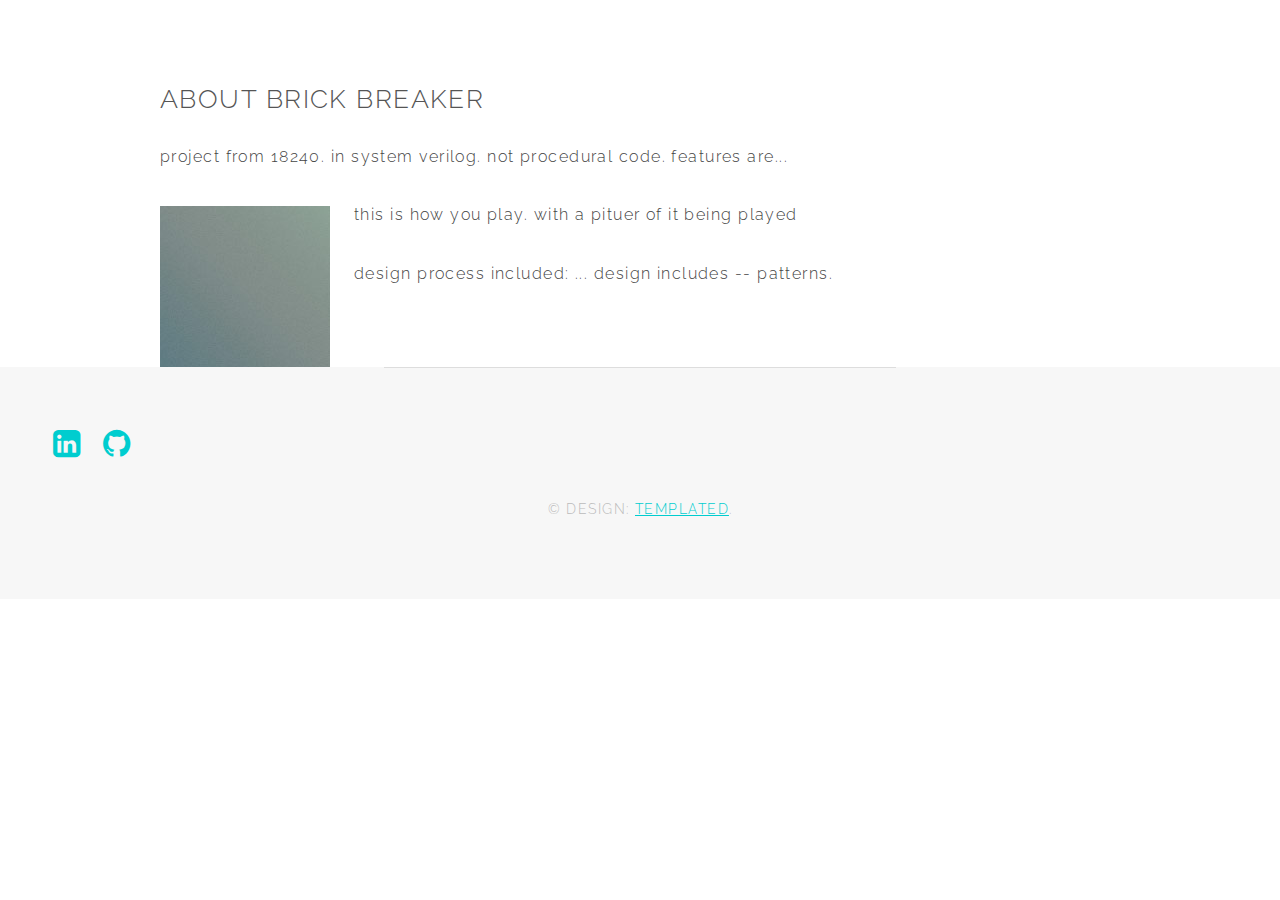
==== commit 367373ea: "move icons to footer" ====
--- a/BrickBreaker.html
+++ b/BrickBreaker.html
@@ -533,8 +533,13 @@
 
     <!-- Footer -->
       <footer id="footer">
+        <ul class="icons">
+          <li><a href="#" class="icon fa-email"><spam class="label">Email</a></li>
+          <li><a href="#" class="icon fa-linkedin-square"><span class="label">Linked In</span></a></li>
+          <li><a href="#" class="icon fa-github"><span class="label">Github</span></a></li>
+        </ul>
         <div class="copyright">
-          &copy; Design: <a href="http://templated.co/">TEMPLATED</a>.
+          &copy; Design: <a href="http://templated.co/typify">TEMPLATED</a>.
         </div>
       </footer>
 
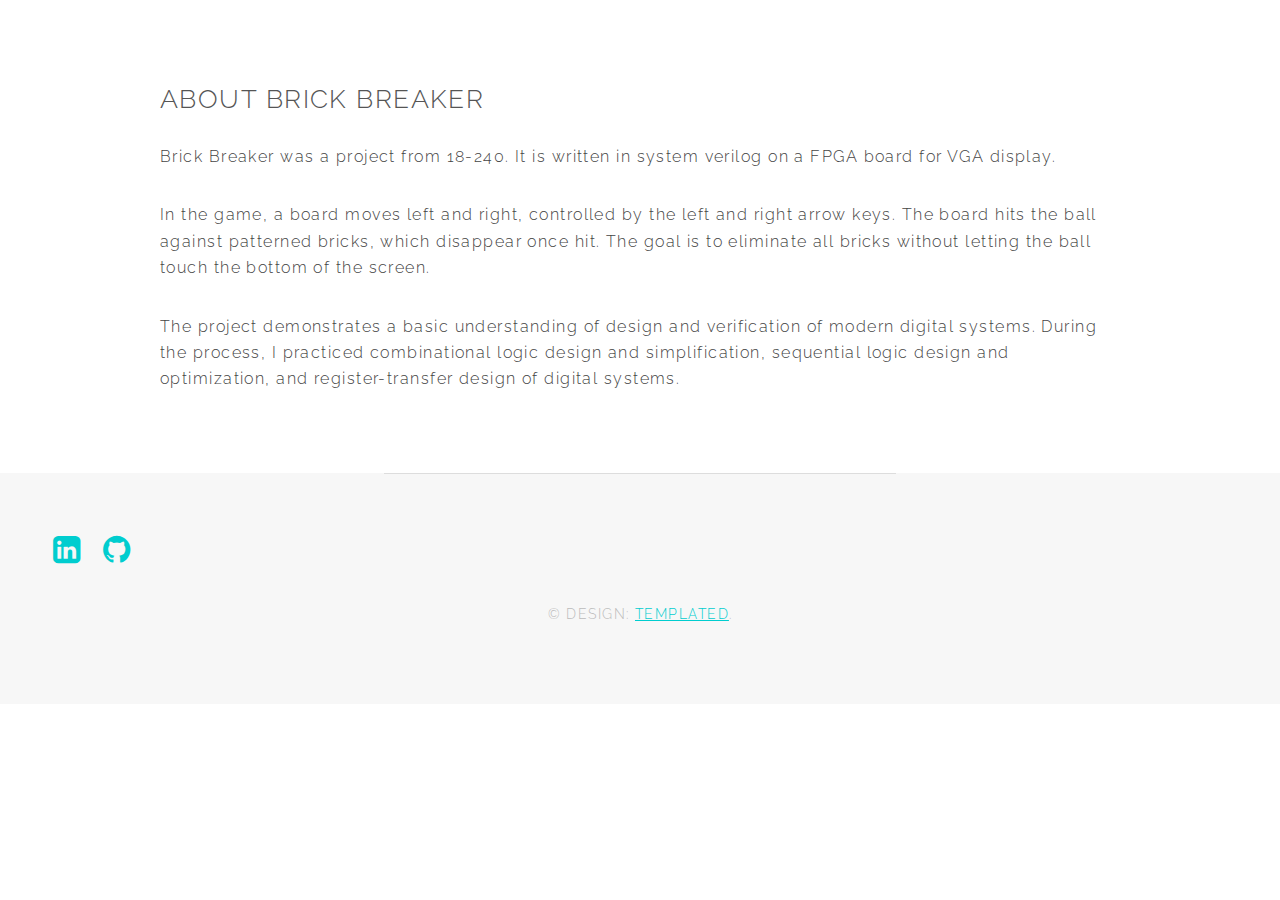
==== commit 8e08ac2c: "sfda" ====
--- a/BrickBreaker.html
+++ b/BrickBreaker.html
@@ -9,36 +9,26 @@
     <title>Amy Lin - Brick Breaker</title>
     <meta charset="utf-8" />
     <meta name="viewport" content="width=device-width, initial-scale=1" />
-    <!--[if lte IE 8]><script src="assets/js/ie/html5shiv.js"></script><![endif]-->
     <link rel="stylesheet" href="assets/css/main.css" />
-    <!--[if lte IE 9]><link rel="stylesheet" href="assets/css/ie9.css" /><![endif]-->
   </head>
   <body>
 
-    <!-- Banner -->
-    <!--
-      <section id="banner">
-        <h2><strong>Scrabble</strong></h2>
-        <p>Brought to you by Templated</p>
-        <ul class="actions">
-          <li><a href="#" class="button special">Get started</a></li>
-        </ul>
-      </section>
-    -->
-
-    <!-- maybe there's a way to put a smaller header here -->
     <!-- About the project -->
     <section is="" class="wrapper">
       <div class="inner">
 
           <h2 id="content">About Brick Breaker</h2>
-          <p>project from 18240. in system verilog. not procedural code. features are...</p>
+          <p>Brick Breaker was a project from 18-240. It is written in system verilog on a FPGA board for VGA display. </p>
+          <!-- what are game features -->
         
           <!-- add screen shot-->
-          <p><span class="image left"><img src="images/pic02.jpg" alt="" /></span>this is how you play. with a pituer of it being played</p>
+          <p>
+            <!--  <span class="image left"><img src="images/pic02.jpg" alt="" /></span>
+            -->
+            In the game, a board moves left and right, controlled by the left and right arrow keys. The board hits the ball against patterned bricks, which disappear once hit. The goal is to eliminate all bricks without letting the ball touch the bottom of the screen.</p>
 
           <!-- have picture of game being played --> 
-          <p>design process included: ... design includes -- patterns. </p>
+          <p>The project demonstrates a basic understanding of design and verification of modern digital systems. During the process, I practiced combinational logic design and simplification, sequential logic design and optimization, and register-transfer design of digital systems. </p>
         </div>
     </section>
 
